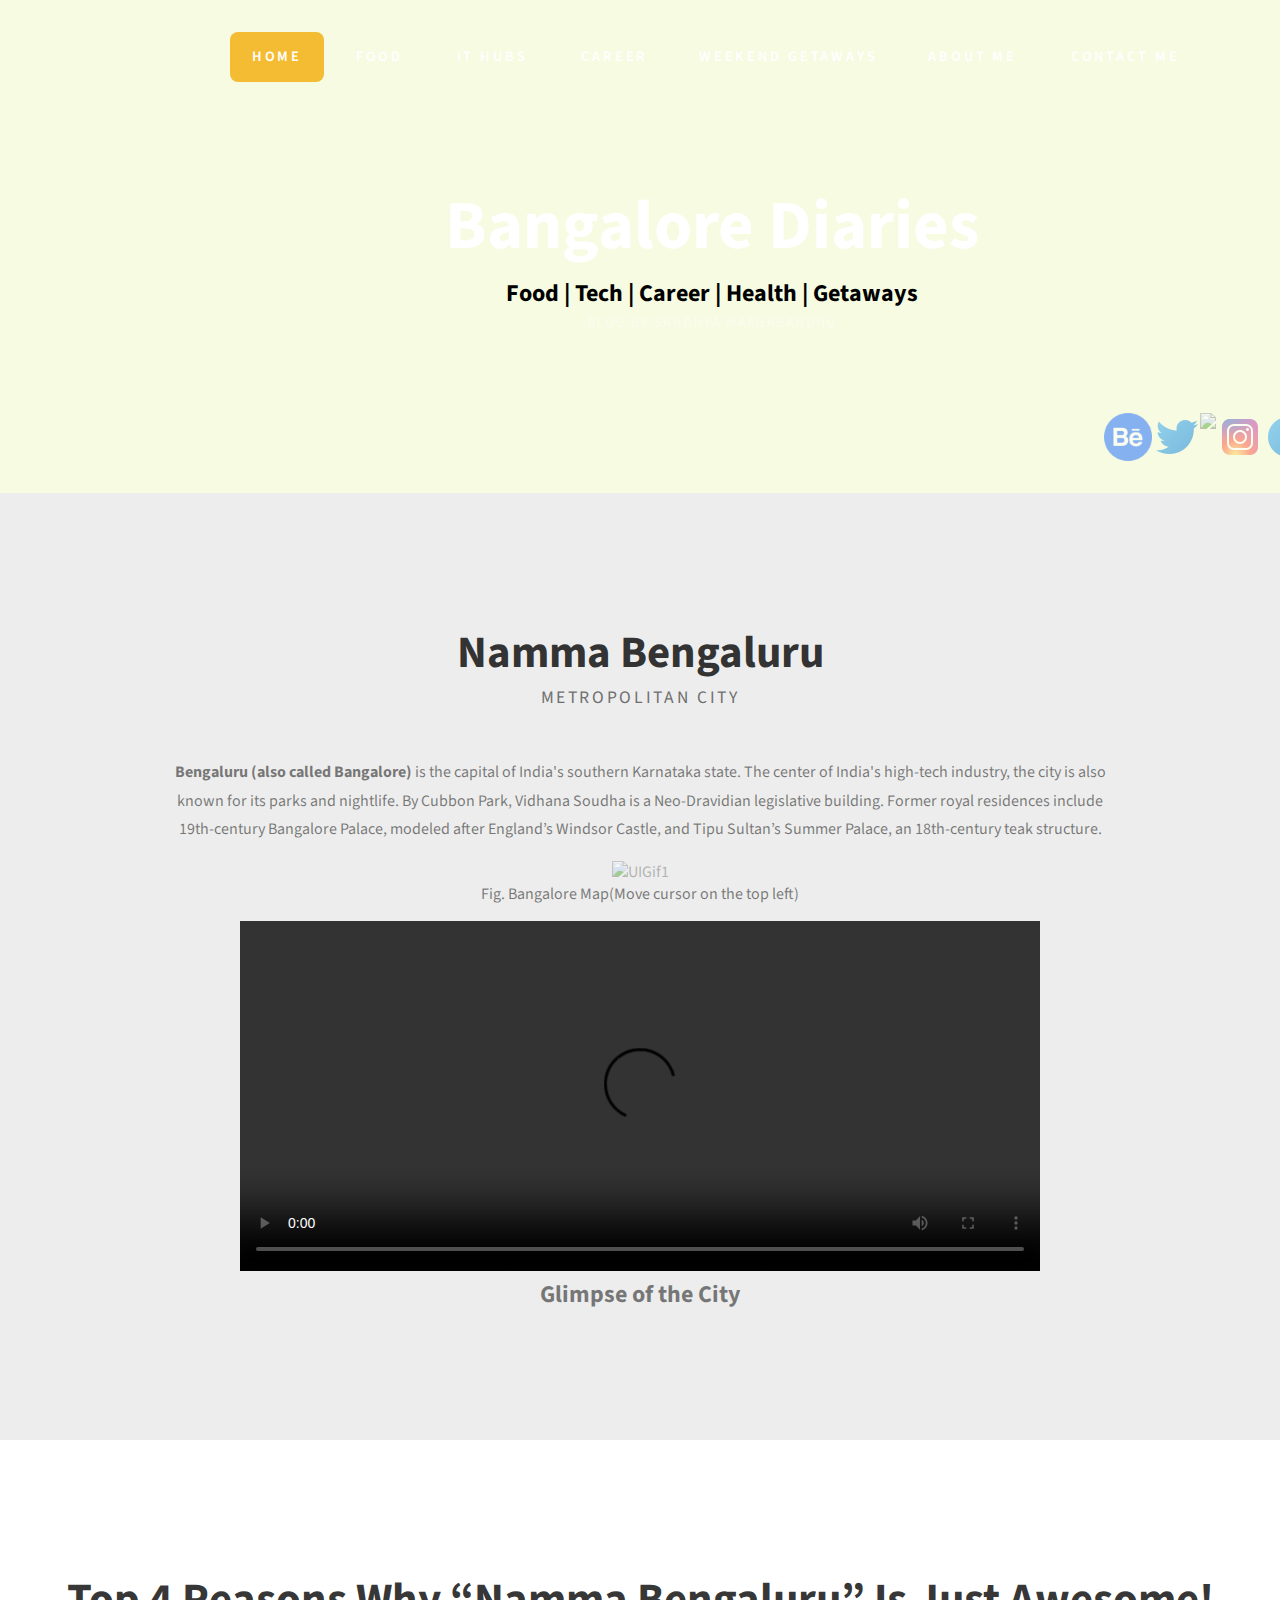
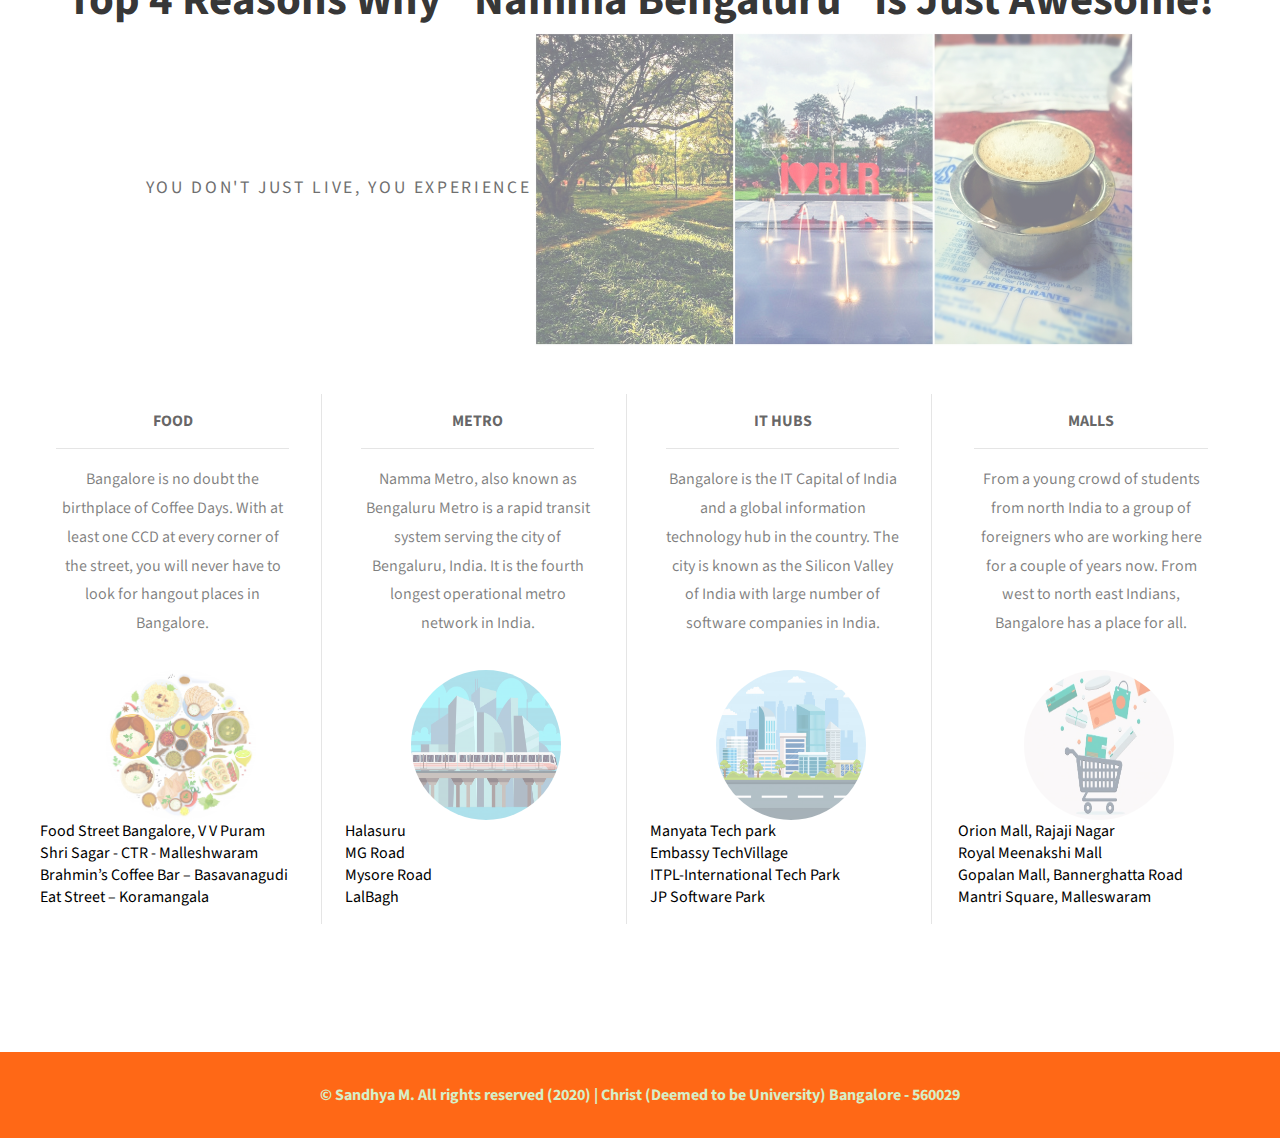
==== index.html @ e4caf09a "Added files" ====
<!DOCTYPE html>

    <html xmlns="http://www.w3.org/1999/xhtml">
    <head>
    <meta http-equiv="Content-Type" content="text/html; charset=utf-8" />
    <title>Bangalore Diaries</title>
    <meta name="keywords" content="" />
    <meta name="description" content="" />
    <link href="http://fonts.googleapis.com/css?family=Source+Sans+Pro:200,300,400,600,700,900" rel="stylesheet" />
    <link href="css/default.css" rel="stylesheet" type="text/css" media="all" />
    <link href="css/fonts.css" rel="stylesheet" type="text/css" media="all" />
    <link rel="icon" href="images/logo.png">


    </head>
    <body>
     <style>
     img {
        opacity: 0.5;
    }

    img:hover {
         opacity: 1.0;
    }
    </style> 
    <div id="header-wrapper">
        <div id="header" class="container">
            <div id="menu">
                <ul>
                    <li  class="current_page_item"><a accesskey="1" title="">Home</a></li>
                    <li><a href="Food.html" accesskey="2" title="">Food</a></li>
                    <li><a href="ITHubs.html" accesskey="3" title="">IT Hubs</a></li>
                    <li><a href="#" accesskey="4" title="">Career</a>
                    <li><a href="ExternalDTD.xml" accesskey="5" title="">WeekEnd Getaways</a>
                    <li><a href="#" accesskey="6" title="">About Me</a></li>
                    <li><a href="Contactme.html" accesskey="7" title="">Contact Me</a></li>
                </ul>
            </div>
           
            <div id="logo">

                <h1><a href="#">Bangalore Diaries</a></h1>
                <h2>Food | Tech | Career | Health | Getaways</h2>
                <span>Blog by Sandhya Margabandhu</span> </div>
                <a href="https://www.facebook.com/"><img src="images/fb.png" align="right"></a>
                <a href="https://www.instagram.com/"><img src="images/instagram.png" align="right"></a>
                <a href="https://www.linkedin.com/in/sandhya-margabandhu-b56408182/"><img src="images/LinkedIn.png" align="right"></a>
                <a href="https://twitter.com/sandhya_m115"><img src="images/twitter.png" align="right"></a>
                <a href="https://www.behance.net/sandhyam11"><img src="images/behance.png" height="48" width="48" align="right"></a>
        </div>
    </div>
    <div id="wrapper1">
        <div id="welcome" class="container">
            <div class="title">
                <h2>Namma Bengaluru</h2>
                <span class="byline">Metropolitan City</span> </div>
          <div class="content">
                <p><b>Bengaluru (also called Bangalore)</b> is the capital of India's southern Karnataka state. The center of India's high-tech industry, the city is also known for its parks and nightlife. By Cubbon Park, Vidhana Soudha is a Neo-Dravidian legislative building. Former royal residences include 19th-century Bangalore Palace, modeled after England’s Windsor Castle, and Tipu Sultan’s Summer Palace, an 18th-century teak structure.</p>
          </div>
          
          <figure><img src="images/map.png" height="10%" width="30%"  alt="UIGif1" usemap="#workmap">
                <figcaption>Fig. Bangalore Map(Move cursor on the top left)</figcaption></figure>
    <video width="800" height="350" controls>
      <source src="images/video.mp4" type="video/mp4">

      </video><h2 align="center">Glimpse of the City</h2>

            <map name="workmap">
                <area shape="rect" coords="34,44,100,250" alt="Computer" href="https://en.wikipedia.org/wiki/Ulsoor_Lake"></map>

            
        </div>

    </div>
    <div id="wrapper3">
        <div id="portfolio" class="container">
            <div class="title">
                <h2>Top 4 Reasons Why “Namma Bengaluru” Is Just Awesome!</h2>
                <span class="byline">You don't just live, You experience</span> 
            <img src="images/collage.jpg" height="50%" width="50%" alt="" align="center">
            </div>

            <div class="pbox1">
                <div class="column1">
                    <div class="box"> 
                        <h3>Food</h3>
                        <p>Bangalore is no doubt the birthplace of Coffee Days. With at least one CCD at every corner of the street, you will never have to look for hangout places in Bangalore.</p>
                    </div>
                      <ol>
                               <center><img class="circular--square" src="images/food_bg.jpg" height="150" width="150"></center>
                                <li>Food Street Bangalore, V V Puram</li>
                                <li>Shri Sagar - CTR - Malleshwaram</li>
                                <li>Brahmin’s Coffee Bar – Basavanagudi</li>
                                <li>Eat Street – Koramangala</li>          
                        </ol>
                </div>
                <div class="column2">
                    <div class="box"> 
                        <h3>Metro</h3>
                        <p>Namma Metro, also known as Bengaluru Metro is a rapid transit system serving the city of Bengaluru, India. It is the fourth longest operational metro network in India.</p>
                    </div>
                      <ol>
                        <center><img class="circular--square" src="images/metro_bg.jpg" height="150" width="150" ></center>
                                <li>Halasuru</li>
                                <li>MG Road</li>
                                <li>Mysore Road</li>
                                <li>LalBagh</li>          
                        </ol>
                </div>
                <div class="column3">
                    <div class="box">
                        <h3>IT Hubs</h3>
                        <p>Bangalore is the IT Capital of India and a global information technology hub in the country. The city is known as the Silicon Valley of India with large number of software companies in India. </p>
                    </div>
                    <ol>
                        <center><img class="circular--square" src="images/it_bg.jpg" height="150" width="150"></center>
                                <li>Manyata Tech park</li>
                                <li>Embassy TechVillage</li>
                                <li>ITPL-International Tech Park</li>
                                <li>JP Software Park</li>          
                        </ol>
                </div>
                <div class="column4">
                    <div class="box">
                        <h3>Malls</h3>
                        <p>From a young crowd of students from north India to a group of foreigners who are working here for a couple of years now. From west to north east Indians, Bangalore has a place for all.</p>
                    </div>
                    <ol>
                        <center><img class="circular--square" src="images/shop.jpg" height="150" width="150"></center>
                                <li>Orion Mall, Rajaji Nagar</li>
                                <li>Royal Meenakshi Mall</li>
                                <li>Gopalan Mall, Bannerghatta Road</li>
                                <li>Mantri Square, Malleswaram</li>          
                        </ol>
                </div>
            </div>         
    </div> 
    </div>
    <div id="footer-wrapper"> 
    <footer>
        
    <div class="copyright"><font color="#d6efc7"><center><strong> &copy; Sandhya M. All rights reserved (2020) |
                          Christ (Deemed to be University) Bangalore - 560029</strong></center></font></div>
  </footer>
  </div>
    </body>
    </html>
---- css/default.css ----
html, body
	{
		height: 100%;
	}
	
	body
	{
		margin: 0px;
		padding: 0px;
		background: #fff;
		font-family: 'Source Sans Pro', sans-serif;
		font-size: 12pt;
		font-weight: 400;
		color: #000000;

	}
	
	h1, h2, h3
	{
		margin: 0;
		padding: 0;
	}
	
	p, ol, ul
	{
		margin-top: 0;
	}
	
	ol, ul
	{
		padding: 0;
		list-style: none;
	}
	
	p
	{
		line-height: 180%;
	}
	
	strong
	{
	}
	
	a
	{
		color: #0000FF;
	}
	
	

	.container
	{
		margin: 0px auto;
		width: 1200px;
	}
	a:hover
	{
		text-decoration: underline;
	}
	a:visited 
	{
  		text-decoration: underline;
	}

/*********************************************************************************/
/* Form Style                                                                    */
/*********************************************************************************/

		form
		{
		}
		
			form label
			{
				display: block;
				text-align: left;
				margin-bottom: 0.5em;
			}
			
			form .submit
			{
				margin-top: 2em;
				background: #8DCB89;
				border-radius: 8px;
				line-height: 1.5em;
				font-size: 1.3em;
			}
		
			form input.text,
			form select,
			form textarea
			{
				position: relative;
				-webkit-appearance: none;
				display: block;
				border: 0;
				background: #fff;
				background: rgba(255,255,255,0.75);
				width: 90%;
				border-radius: 0.50em;
				margin: 1em 0em;
				padding: 1em 1em;
				box-shadow: inset 0 0.1em 0.1em 0 rgba(0,0,0,0.05);
				border: solid 1px rgba(0,0,0,0.15);
				-moz-transition: all 0.35s ease-in-out;
				-webkit-transition: all 0.35s ease-in-out;
				-o-transition: all 0.35s ease-in-out;
				-ms-transition: all 0.35s ease-in-out;
				transition: all 0.35s ease-in-out;
				font-family: 'Source Sans Pro', sans-serif;
				font-size: 1em;
				outline: none;
			}

				form input.text:hover,
				form select:hover,
				form textarea:hover
				{
				}

				form input.text:focus,
				form select:focus,
				form textarea:focus
				{
					box-shadow: 0 0 2px 1px #E0E0E0;
					background: #fff;
				}
				
				form textarea
				{
					min-height: 10em;
				}

				form .formerize-placeholder
				{
					color: #555 !important;
				}

				form ::-webkit-input-placeholder
				{
					color: #555 !important;
				}

				form :-moz-placeholder
				{
					color: #555 !important;
				}

				form ::-moz-placeholder
				{
					color: #555 !important;
				}

				form :-ms-input-placeholder
				{
					color: #555 !important;
				}

				form ::-moz-focus-inner
				{
					border: 0;
				}


/*********************************************************************************/
/* Image Style                                                                   */
/*********************************************************************************/

	.image
	{
		display: inline-block;
		border: 1px solid rgba(0,0,0,.1);
	}
	.button_css
	{
	  width: 350px;
      padding: 10px;
      border: none;
      border-radius: 5px; 
      font-size: 16px;
      font-color: black;
      cursor: pointer;

      background: linear-gradient(#e66465, #9198e5);
	}
	.image img
	{
		display: block;
		width: 100%;
	}
	
	.image-full
	{
		display: block;
		width: 100%;
		margin: 0 0 3em 0;
	}
	
	.image-left
	{
		float: left;
		margin: 0 2em 2em 0;
	}
	
	.image-centered
	{
		display: block;
		margin: 0 0 2em 0;
	}
	
	.image-centered img
	{
		margin: 0 auto;
		width: auto;
	}

/*********************************************************************************/
/* List Styles                                                                   */
/*********************************************************************************/

	ul.style1
	{
	}


/*********************************************************************************/
/* Social Icon Styles                                                            */
/*********************************************************************************/

	ul.contact
	{
		margin: 0;
		padding: 0em 0em 3em 0em;
		list-style: none;
	}
	
	ul.contact li
	{
		display: inline-block;
		padding: 0em 0.50em;
		font-size: 1.5em;
	}
	
	ul.contact li span
	{
		display: none;
		margin: 0;
		padding: 0;
	}
	
	ul.contact li a
	{
	}

	ul.contact li a:hover:before
	{
		color: #FFF;
	}
	
	ul.contact li a:before
	{
		display: inline-block;
		text-align: center;
		color: rgba(255,255,255,.4);
	}
	

/*********************************************************************************/
/* Button Style                                                                  */
/*********************************************************************************/

	.button
	{
		display: inline-block;
		margin-top: 2em;
		padding: 1em 2em 1em 2em;
		background: #ff6816;
		border-radius: 8px;
		letter-spacing: 0.20em;
		line-height: 1.8em;
		text-decoration: none;
		text-transform: uppercase;
		font-weight: 400;
		font-size: 1.2em;
		color: #FFF;
	}
	
	.button:before
	{
		display: inline-block;
		background: #8DCB89;
		margin-right: 1em;
		width: 40px;
		height: 40px;
		line-height: 40px;
		border-radius: 20px;
		text-align: center;
		color: #272925;
	}
	
	.button-small
	{
		padding: 0.9em 2em;
		background: #8DCB89;
		border-radius: 5px;
		line-height: 1.8em;
		font-size: 1em;
	}
		
/*********************************************************************************/
/* Heading Titles                                                                */
/*********************************************************************************/

	.title
	{
		margin-bottom: 3em;
	}
	
	.title h2
	{
		font-size: 2.8em;
		color: rgba(255,255,255,0.9);
	}
	
	.title .byline
	{
		letter-spacing: 0.15em;
		text-transform: uppercase;
		font-weight: 400;
		font-size: 1.1em;
		color: #6F6F6F;
	}

	
/*********************************************************************************/
/* Header                                                                        */
/*********************************************************************************/

	#header-wrapper
	{
		overflow: hidden;
		padding: 2em 7em;
		background: #f7fbe1 url(images/cover.png) no-repeat center;
		background-size: cover;
	}
	#header-wrapper1
	{
		overflow: hidden;
		padding: 2em 7em;
		background: #f7fbe1 url(images/footer.png) no-repeat center;
		background-size: cover;
	}


	#header
	{
	}
	#footer-wrapper
	{
		overflow: hidden;
		padding: 2em 0em;
		background: #ff6816 url(images/footer.png) no-repeat center;
		background-size: cover;
		
	}



/*********************************************************************************/
/* Logo                                                                          */
/*********************************************************************************/

	#logo
	{
		padding: 5em 0em;
		text-align: center;
	}
	
	#logo h1
	{
		font-size: 4.3em;

	}
	
	#logo a
	{
		text-decoration: none;
		color: #FFF;
	}
	
	#logo span
	{
		letter-spacing: 0.10em;
		text-transform: uppercase;
		font-size: 0.90em;
		color: rgba(255,255,255,0.5);
	}

	#logo span a
	{
		color: rgba(255,255,255,0.8);
	}
	#cf2 {
  position:relative;
  height:281px;
  width:450px;
  margin:0 auto;
}
#cf2 img {
  position:absolute;
  left:0;
  -webkit-transition: opacity 1s ease-in-out;
  -moz-transition: opacity 1s ease-in-out;
  -o-transition: opacity 1s ease-in-out;
  transition: opacity 1s ease-in-out;
}

#cf2 img.transparent {
opacity:0;
}
#cf_onclick {
cursor:pointer;
}
	

/*********************************************************************************/
/* Menu                                                                          */
/*********************************************************************************/

	#menu
	{
	}
	
	#menu ul
	{
		text-align: center;
	}
	
	#menu li
	{
		display: inline-block;
	}
	
	#menu li a, #menu li span
	{
		display: inline-block;
		margin-left: 0.50em;
		padding: 1em 1.5em;
		letter-spacing: 0.20em;
		text-decoration: none;
		font-size: 0.90em;
		font-weight: 600;
		text-transform: uppercase;
		outline: 0;
		color: #FFF;
	}
	#menu li:hover a
	{
		text-decoration: underline;
	}
	#menu li:visited a
	{
		color: pink;
	}
	#menu li:active a
	{
		color: blue;

	}
	#menu .current_page_item a
	{
		background: #f4bc33;
		border-radius: 8px;
		color: #FFF;
	}
	#grad
	{
		text-decoration-style: linear-gradient(#e66465, #9198e5);
		
	}
/*********************************************************************************/
/* Banner                                                                        */
/*********************************************************************************/

	#banner
	{
	}

/*********************************************************************************/
/* Wrapper                                                                       */
/*********************************************************************************/

	#wrapper1
	{
		background: #EDEDED;
	}

	#wrapper2
	{
		background: #EDEDED;
	}
	#wrapper
	{
		background: #ffe75e;
	}

	#wrapper3
	{
		overflow: hidden;
		padding: 8em 0em;
		background: #FFF;
	}
	#wrapper5
	{
		overflow: hidden;
		padding: 8em 0em;
		background: #aacdbe;
	}
	
	#wrapper4
	{
		overflow: hidden;
		padding: 8em 0em;
		background: #E74E59;
	}

/*********************************************************************************/
/* Welcome                                                                       */
/*********************************************************************************/

	#welcome
	{
		overflow: hidden;
		padding: 8em 0em;
		text-align: center;
		color: rgba(0,0,0,0.5);
	}
	
	#welcome .content
	{
		padding: 0em 8em;
	}

	#welcome .title
	{
		text-align: center;
	}

	#welcome .title h2
	{
		color: rgba(0,0,0,0.8);
	}
	
	#welcome a,
	#welcome strong
	{
		color: rgba(0,0,0,0.8);
	}

/*********************************************************************************/
/* Page                                                                          */
/*********************************************************************************/

	#page
	{
	}

/*********************************************************************************/
/* Content                                                                       */
/*********************************************************************************/

	#content
	{
	}

/*********************************************************************************/
/* Sidebar                                                                       */
/*********************************************************************************/

	#sidebar
	{
	}

/*********************************************************************************/
/* Footer                                                                        */
/*********************************************************************************/

	#footer
	{
		text-align: center;
		background-color: linear-gradient(#e66465, #9198e5);
	}
	#footer_wrapper

	{
		text-align: center;
		background-color: linear-gradient(#e66465, #9198e5);
	}
	
	#footer .title span
	{
		color: linear-gradient(#e66465, #9198e5);
	}

/*********************************************************************************/
/* Copyright                                                                     */
/*********************************************************************************/

	#copyright
	{
		overflow: hidden;
		padding: 5em 0em;
		text-align: center;
		color: #d6efc7;
	}
	
	#copyright p
	{
		letter-spacing: 0.20em;
		text-align: center;
		text-transform: uppercase;
		font-size: 0.80em;
		color: rgba(255,255,255,0.3);
	}
	
	#copyright a
	{
		text-decoration: none;
		color: rgba(255,255,255,0.6);
	}

/*********************************************************************************/
/* Newsletter                                                                    */
/*********************************************************************************/

	#newsletter
	{
		overflow: hidden;
		padding: 8em 0em;
		background: #EDEDED;
		text-align: center;
	}
	
	#newsletter .title h2
	{
		color: rgba(0,0,0,0.8);
	}
	
	#newsletter .content
	{
		width: 600px;
		margin: 0px auto;
	}
	
/*********************************************************************************/
/* Portfolio                                                                     */
/*********************************************************************************/

	#portfolio
	{
	}
	
	#portfolio .pbox1,
	#portfolio .pbox2
	{
		overflow: hidden;
	}
	
	#portfolio .box
	{
		padding: 1em 2em 1em 1em;
		text-align: center;
		color: rgba(0,0,0,0.5);
	}
	
	#portfolio h3
	{
		display: block;
		margin-bottom: 1em;
		padding-bottom: 1em;
		border-bottom: 1px solid rgba(0,0,0,0.1);
		text-transform: uppercase;
		font-size: 1em;
		color: rgba(0,0,0,0.6);
	}

	#portfolio .title
	{
		text-align: center;
	}

	#portfolio .title h2
	{
		color: rgba(0,0,0,0.8);
	}

	#portfolio .icon
	{
		display: block;
		margin-bottom: 1em;
		font-size: 2em;
		color: rgba(0,0,0,0.6);
	}
	
	.column1,
	.column2,
	.column3,
	.column4
	{
		width: 282px;
	}
	
	.column1,
	.column2,
	.column3
	{
		float: left;
		margin-right: 23px;
		border-right: 1px solid rgba(0,0,0,0.1);
	}
	
	.column4
	{
		float: right;
	}
	.circular--square 
	{
      	border-radius: 50%;
    }
	
/*********************************************************************************/
/* Featured                                                                     */
/*********************************************************************************/

	#featured
	{
		overflow: hidden;
		padding: 8em 0em;
	}
	
	#featured .box1,
	#featured .box2,
	#featured .box3
	{
		width: 300px;
		color: rgba(0,0,0,0.6);
	}
	
	#featured .box1
	{
		float: left;
	}

	#featured .box2
	{
		float: right;
	}
	#featured .box3
	{
		float: center;
	}

	#featured .box1 h2,
	#featured .box2 h2,
	#featured .box3 h2,

	{
		margin-bottom: 1em;
		text-transform: uppercase;
		font-size: 1.8em;
		font-weight: 600;
		color: #000000;
	}
	
	#featured .box1 span,
	#featured .box2 span,
	#featured .box3 span
	{
		padding-right: 0.50em;
	}
	#fishes
    {
      position: relative;
      top: 0;
      left: 0;
    }
    #fish
    {
      position: absolute;
      top: 60px;
      left: 80px;
    }
    .row {
	width: 100%;
	margin-top: 0px;
	margin-right: 0px;
	margin-bottom: 0px;
	margin-left: 0px;
	padding-top: 0px;
	padding-right: 0px;
	padding-bottom: 0px;
	padding-left: 0px;
	display: inline-block
}
.row.blockDisplay {
	display: block;
}
.column_half {
	width: 100%;
	float: left;
	margin-top: 0px;
}
.columns {
	width: 25%;
	float: left;
	font-family: "Source Sans Pro";
	color: #000000;
	line-height: 24px;
	padding-top: 10px;
	padding-bottom: 10px;
	text-align: justify;
	margin-top: 15px;
	margin-bottom: 15px;
	padding-left: 0px;
	padding-right: 0px;
	margin-left: 0px;
	margin-right: 0px;
}
.row .columns p {
	padding-left: 10%;
	padding-right: 10%;
}
.container .columns h4 {
	text-align: center;
	color: #01B2D1;
}
* {
  box-sizing: border-box;
}

img {
  vertical-align: middle;
}

/* Position the image container (needed to position the left and right arrows) */

/* Hide the images by default */
.mySlides {
  display: center;
  width: 50%;
  height: 40%;

}

/* Add a pointer when hovering over the thumbnail images */
.cursor {
  cursor: pointer;
}

/* Next & previous buttons */
.prev,
.next {
  cursor: pointer;
  position: absolute;
  top: 40%;
  width: auto;
  padding: 16px;
  margin-top: -50px;
  color: white;
  font-weight: bold;
  font-size: 20px;
  border-radius: 0 3px 3px 0;
  user-select: none;
  -webkit-user-select: none;
}

/* Position the "next button" to the right */
.next {
  right: 0;
  border-radius: 3px 0 0 3px;
}

/* On hover, add a black background color with a little bit see-through */
.prev:hover,
.next:hover {
  background-color: rgba(0, 0, 0, 0.8);
}

/* Number text (1/3 etc) */
.numbertext {
  color: #f2f2f2;
  font-size: 12px;
  padding: 8px 12px;
  position: absolute;
  top: 0;
}

/* Container for image text */
.caption-container {
  text-align: center;
  background-color: #222;
  padding: 2px 16px;
  color: white;
}

.row:after {
  content: "";
  display: table;
  clear: both;
}

/* Six columns side by side */
.column {
  float: left;
  width: 16.66%;
}

/* Add a transparency effect for thumnbail images */
.demo {
  opacity: 0.6;
}

.active,
.demo:hover {
  opacity: 1;
}
.element {
    position: relative;
}
 
/*replace the content value with the
corresponding value from the list below*/
 
.element:before {
    content: "\f000";
    font-family: FontAwesome;
    font-style: normal;
    font-weight: normal;
    text-decoration: inherit;
/*--adjust as necessary--*/
    color: #000;
    font-size: 18px;
    padding-right: 0.5em;
    position: absolute;
    top: 10px;
    left: 0;
---- css/fonts.css ----
@charset 'UTF-8';

@font-face
{
	font-family: 'FontAwesome';
	src: url('fonts/fontawesome-webfont.eot?v=3.0.1');
	src: url('fonts/fontawesome-webfont.eot?#iefix&v=3.0.1') format('embedded-opentype'),
	     url('fonts/fontawesome-webfont.woff?v=3.0.1') format('woff'),
	     url('fonts/fontawesome-webfont.ttf?v=3.0.1') format('truetype'),
	     url('fonts/fontawesome-webfont.svg#FontAwesome') format('svg');
	font-weight: normal;
	font-style: normal;
}

@font-face
{
	font-family: 'Font-Awesome-Social';
	src: url('fonts/fontawesome-social-webfont.eot');
	src: url('fonts/fontawesome-social-webfont.eot?#iefix') format('embedded-opentype'),
	     url('fonts/fontawesome-social-webfont.woff') format('woff'),
		 url('fonts/fontawesome-social-webfont.ttf') format('truetype'),
		 url('fonts/fontawesome-social-webfont.svg#Font-Awesome-More') format('svg');
	font-weight: normal;
	font-style: normal;
}

/*********************************************************************************/
/* Icons                                                                         */
/*********************************************************************************/

	/*
		Powered by:
		
		Font Awesome (http://fortawesome.github.com/Font-Awesome/)
		Font Awesome More (http://gregoryloucas.github.com/Font-Awesome-More/)
	*/

	.icon
	{
		text-decoration: none;
	}

		.icon:before
		{
			font-size: 1.25em;
			text-decoration: none;
			font-family: FontAwesome;
			font-weight: normal;
			font-style: normal;
			-webkit-text-rendering: optimizeLegibility;
			-moz-text-rendering: optimizeLegibility;
			-ms-text-rendering: optimizeLegibility;
			-o-text-rendering: optimizeLegibility;
			text-rendering: optimizeLegibility;
			-webkit-font-smoothing: antialiased;
			-moz-font-smoothing: antialiased;
			-ms-font-smoothing: antialiased;
			-o-font-smoothing: antialiased;
			font-smoothing: antialiased;
			-webkit-font-feature-settings: "liga" 1, "dlig" 1;
			-moz-font-feature-settings: "liga=1, dlig=1";
			-ms-font-feature-settings: "liga" 1, "dlig" 1;
			-o-font-feature-settings: "liga" 1, "dlig" 1;
			font-feature-settings: "liga" 1, "dlig" 1;
		}

		.icon-glass:before                { content: "\f000"; }
		.icon-music:before                { content: "\f001"; }
		.icon-search:before               { content: "\f002"; }
		.icon-envelope:before             { content: "\f003"; }
		.icon-heart:before                { content: "\f004"; }
		.icon-star:before                 { content: "\f005"; }
		.icon-star-empty:before           { content: "\f006"; }
		.icon-user:before                 { content: "\f007"; }
		.icon-film:before                 { content: "\f008"; }
		.icon-th-large:before             { content: "\f009"; }
		.icon-th:before                   { content: "\f00a"; }
		.icon-th-list:before              { content: "\f00b"; }
		.icon-ok:before                   { content: "\f00c"; }
		.icon-remove:before               { content: "\f00d"; }
		.icon-zoom-in:before              { content: "\f00e"; }

		.icon-zoom-out:before             { content: "\f010"; }
		.icon-off:before                  { content: "\f011"; }
		.icon-signal:before               { content: "\f012"; }
		.icon-cog:before                  { content: "\f013"; }
		.icon-trash:before                { content: "\f014"; }
		.icon-home:before                 { content: "\f015"; }
		.icon-file:before                 { content: "\f016"; }
		.icon-time:before                 { content: "\f017"; }
		.icon-road:before                 { content: "\f018"; }
		.icon-download-alt:before         { content: "\f019"; }
		.icon-download:before             { content: "\f01a"; }
		.icon-upload:before               { content: "\f01b"; }
		.icon-inbox:before                { content: "\f01c"; }
		.icon-play-circle:before          { content: "\f01d"; }
		.icon-repeat:before               { content: "\f01e"; }

		/* \f020 doesn't work in Safari. all shifted one down */
		.icon-refresh:before              { content: "\f021"; }
		.icon-list-alt:before             { content: "\f022"; }
		.icon-lock:before                 { content: "\f023"; }
		.icon-flag:before                 { content: "\f024"; }
		.icon-headphones:before           { content: "\f025"; }
		.icon-volume-off:before           { content: "\f026"; }
		.icon-volume-down:before          { content: "\f027"; }
		.icon-volume-up:before            { content: "\f028"; }
		.icon-qrcode:before               { content: "\f029"; }
		.icon-barcode:before              { content: "\f02a"; }
		.icon-tag:before                  { content: "\f02b"; }
		.icon-tags:before                 { content: "\f02c"; }
		.icon-book:before                 { content: "\f02d"; }
		.icon-bookmark:before             { content: "\f02e"; }
		.icon-print:before                { content: "\f02f"; }

		.icon-camera:before               { content: "\f030"; }
		.icon-font:before                 { content: "\f031"; }
		.icon-bold:before                 { content: "\f032"; }
		.icon-italic:before               { content: "\f033"; }
		.icon-text-height:before          { content: "\f034"; }
		.icon-text-width:before           { content: "\f035"; }
		.icon-align-left:before           { content: "\f036"; }
		.icon-align-center:before         { content: "\f037"; }
		.icon-align-right:before          { content: "\f038"; }
		.icon-align-justify:before        { content: "\f039"; }
		.icon-list:before                 { content: "\f03a"; }
		.icon-indent-left:before          { content: "\f03b"; }
		.icon-indent-right:before         { content: "\f03c"; }
		.icon-facetime-video:before       { content: "\f03d"; }
		.icon-picture:before              { content: "\f03e"; }

		.icon-pencil:before               { content: "\f040"; }
		.icon-map-marker:before           { content: "\f041"; }
		.icon-adjust:before               { content: "\f042"; }
		.icon-tint:before                 { content: "\f043"; }
		.icon-edit:before                 { content: "\f044"; }
		.icon-share:before                { content: "\f045"; }
		.icon-check:before                { content: "\f046"; }
		.icon-move:before                 { content: "\f047"; }
		.icon-step-backward:before        { content: "\f048"; }
		.icon-fast-backward:before        { content: "\f049"; }
		.icon-backward:before             { content: "\f04a"; }
		.icon-play:before                 { content: "\f04b"; }
		.icon-pause:before                { content: "\f04c"; }
		.icon-stop:before                 { content: "\f04d"; }
		.icon-forward:before              { content: "\f04e"; }

		.icon-fast-forward:before         { content: "\f050"; }
		.icon-step-forward:before         { content: "\f051"; }
		.icon-eject:before                { content: "\f052"; }
		.icon-chevron-left:before         { content: "\f053"; }
		.icon-chevron-right:before        { content: "\f054"; }
		.icon-plus-sign:before            { content: "\f055"; }
		.icon-minus-sign:before           { content: "\f056"; }
		.icon-remove-sign:before          { content: "\f057"; }
		.icon-ok-sign:before              { content: "\f058"; }
		.icon-question-sign:before        { content: "\f059"; }
		.icon-info-sign:before            { content: "\f05a"; }
		.icon-screenshot:before           { content: "\f05b"; }
		.icon-remove-circle:before        { content: "\f05c"; }
		.icon-ok-circle:before            { content: "\f05d"; }
		.icon-ban-circle:before           { content: "\f05e"; }

		.icon-arrow-left:before           { content: "\f060"; }
		.icon-arrow-right:before          { content: "\f061"; }
		.icon-arrow-up:before             { content: "\f062"; }
		.icon-arrow-down:before           { content: "\f063"; }
		.icon-share-alt:before            { content: "\f064"; }
		.icon-resize-full:before          { content: "\f065"; }
		.icon-resize-small:before         { content: "\f066"; }
		.icon-plus:before                 { content: "\f067"; }
		.icon-minus:before                { content: "\f068"; }
		.icon-asterisk:before             { content: "\f069"; }
		.icon-exclamation-sign:before     { content: "\f06a"; }
		.icon-gift:before                 { content: "\f06b"; }
		.icon-leaf:before                 { content: "\f06c"; }
		.icon-fire:before                 { content: "\f06d"; }
		.icon-eye-open:before             { content: "\f06e"; }

		.icon-eye-close:before            { content: "\f070"; }
		.icon-warning-sign:before         { content: "\f071"; }
		.icon-plane:before                { content: "\f072"; }
		.icon-calendar:before             { content: "\f073"; }
		.icon-random:before               { content: "\f074"; }
		.icon-comment:before              { content: "\f075"; }
		.icon-magnet:before               { content: "\f076"; }
		.icon-chevron-up:before           { content: "\f077"; }
		.icon-chevron-down:before         { content: "\f078"; }
		.icon-retweet:before              { content: "\f079"; }
		.icon-shopping-cart:before        { content: "\f07a"; }
		.icon-folder-close:before         { content: "\f07b"; }
		.icon-folder-open:before          { content: "\f07c"; }
		.icon-resize-vertical:before      { content: "\f07d"; }
		.icon-resize-horizontal:before    { content: "\f07e"; }

		.icon-bar-chart:before            { content: "\f080"; }
		.icon-twitter-sign:before         { content: "\f081"; }
		.icon-facebook-sign:before        { content: "\f082"; }
		.icon-camera-retro:before         { content: "\f083"; }
		.icon-key:before                  { content: "\f084"; }
		.icon-cogs:before                 { content: "\f085"; }
		.icon-comments:before             { content: "\f086"; }
		.icon-thumbs-up:before            { content: "\f087"; }
		.icon-thumbs-down:before          { content: "\f088"; }
		.icon-star-half:before            { content: "\f089"; }
		.icon-heart-empty:before          { content: "\f08a"; }
		.icon-signout:before              { content: "\f08b"; }
		.icon-linkedin-sign:before        { content: "\f08c"; }
		.icon-pushpin:before              { content: "\f08d"; }
		.icon-external-link:before        { content: "\f08e"; }

		.icon-signin:before               { content: "\f090"; }
		.icon-trophy:before               { content: "\f091"; }
		.icon-github-sign:before          { content: "\f092"; }
		.icon-upload-alt:before           { content: "\f093"; }
		.icon-lemon:before                { content: "\f094"; }
		.icon-phone:before                { content: "\f095"; }
		.icon-check-empty:before          { content: "\f096"; }
		.icon-bookmark-empty:before       { content: "\f097"; }
		.icon-phone-sign:before           { content: "\f098"; }
		.icon-twitter:before              { content: "\f099"; }
		.icon-facebook:before             { content: "\f09a"; }
		.icon-github:before               { content: "\f09b"; }
		.icon-unlock:before               { content: "\f09c"; }
		.icon-credit-card:before          { content: "\f09d"; }
		.icon-rss:before                  { content: "\f09e"; }

		.icon-hdd:before                  { content: "\f0a0"; }
		.icon-bullhorn:before             { content: "\f0a1"; }
		.icon-bell:before                 { content: "\f0a2"; }
		.icon-certificate:before          { content: "\f0a3"; }
		.icon-hand-right:before           { content: "\f0a4"; }
		.icon-hand-left:before            { content: "\f0a5"; }
		.icon-hand-up:before              { content: "\f0a6"; }
		.icon-hand-down:before            { content: "\f0a7"; }
		.icon-circle-arrow-left:before    { content: "\f0a8"; }
		.icon-circle-arrow-right:before   { content: "\f0a9"; }
		.icon-circle-arrow-up:before      { content: "\f0aa"; }
		.icon-circle-arrow-down:before    { content: "\f0ab"; }
		.icon-globe:before                { content: "\f0ac"; }
		.icon-wrench:before               { content: "\f0ad"; }
		.icon-tasks:before                { content: "\f0ae"; }

		.icon-filter:before               { content: "\f0b0"; }
		.icon-briefcase:before            { content: "\f0b1"; }
		.icon-fullscreen:before           { content: "\f0b2"; }

		.icon-group:before                { content: "\f0c0"; }
		.icon-link:before                 { content: "\f0c1"; }
		.icon-cloud:before                { content: "\f0c2"; }
		.icon-beaker:before               { content: "\f0c3"; }
		.icon-cut:before                  { content: "\f0c4"; }
		.icon-copy:before                 { content: "\f0c5"; }
		.icon-paper-clip:before           { content: "\f0c6"; }
		.icon-save:before                 { content: "\f0c7"; }
		.icon-sign-blank:before           { content: "\f0c8"; }
		.icon-reorder:before              { content: "\f0c9"; }
		.icon-list-ul:before              { content: "\f0ca"; }
		.icon-list-ol:before              { content: "\f0cb"; }
		.icon-strikethrough:before        { content: "\f0cc"; }
		.icon-underline:before            { content: "\f0cd"; }
		.icon-table:before                { content: "\f0ce"; }

		.icon-magic:before                { content: "\f0d0"; }
		.icon-truck:before                { content: "\f0d1"; }
		.icon-pinterest:before            { content: "\f0d2"; }
		.icon-pinterest-sign:before       { content: "\f0d3"; }
		.icon-google-plus-sign:before     { content: "\f0d4"; }
		.icon-google-plus:before          { content: "\f0d5"; }
		.icon-money:before                { content: "\f0d6"; }
		.icon-caret-down:before           { content: "\f0d7"; }
		.icon-caret-up:before             { content: "\f0d8"; }
		.icon-caret-left:before           { content: "\f0d9"; }
		.icon-caret-right:before          { content: "\f0da"; }
		.icon-columns:before              { content: "\f0db"; }
		.icon-sort:before                 { content: "\f0dc"; }
		.icon-sort-down:before            { content: "\f0dd"; }
		.icon-sort-up:before              { content: "\f0de"; }

		.icon-envelope-alt:before         { content: "\f0e0"; }
		.icon-linkedin:before             { content: "\f0e1"; }
		.icon-undo:before                 { content: "\f0e2"; }
		.icon-legal:before                { content: "\f0e3"; }
		.icon-dashboard:before            { content: "\f0e4"; }
		.icon-comment-alt:before          { content: "\f0e5"; }
		.icon-comments-alt:before         { content: "\f0e6"; }
		.icon-bolt:before                 { content: "\f0e7"; }
		.icon-sitemap:before              { content: "\f0e8"; }
		.icon-umbrella:before             { content: "\f0e9"; }
		.icon-paste:before                { content: "\f0ea"; }
		.icon-lightbulb:before            { content: "\f0eb"; }
		.icon-exchange:before             { content: "\f0ec"; }
		.icon-cloud-download:before       { content: "\f0ed"; }
		.icon-cloud-upload:before         { content: "\f0ee"; }

		.icon-user-md:before              { content: "\f0f0"; }
		.icon-stethoscope:before          { content: "\f0f1"; }
		.icon-suitcase:before             { content: "\f0f2"; }
		.icon-bell-alt:before             { content: "\f0f3"; }
		.icon-coffee:before               { content: "\f0f4"; }
		.icon-food:before                 { content: "\f0f5"; }
		.icon-file-alt:before             { content: "\f0f6"; }
		.icon-building:before             { content: "\f0f7"; }
		.icon-hospital:before             { content: "\f0f8"; }
		.icon-ambulance:before            { content: "\f0f9"; }
		.icon-medkit:before               { content: "\f0fa"; }
		.icon-fighter-jet:before          { content: "\f0fb"; }
		.icon-beer:before                 { content: "\f0fc"; }
		.icon-h-sign:before               { content: "\f0fd"; }
		.icon-plus-sign-alt:before        { content: "\f0fe"; }

		.icon-double-angle-left:before    { content: "\f100"; }
		.icon-double-angle-right:before   { content: "\f101"; }
		.icon-double-angle-up:before      { content: "\f102"; }
		.icon-double-angle-down:before    { content: "\f103"; }
		.icon-angle-left:before           { content: "\f104"; }
		.icon-angle-right:before          { content: "\f105"; }
		.icon-angle-up:before             { content: "\f106"; }
		.icon-angle-down:before           { content: "\f107"; }
		.icon-desktop:before              { content: "\f108"; }
		.icon-laptop:before               { content: "\f109"; }
		.icon-tablet:before               { content: "\f10a"; }
		.icon-mobile-phone:before         { content: "\f10b"; }
		.icon-circle-blank:before         { content: "\f10c"; }
		.icon-quote-left:before           { content: "\f10d"; }
		.icon-quote-right:before          { content: "\f10e"; }

		.icon-spinner:before              { content: "\f110"; }
		.icon-circle:before               { content: "\f111"; }
		.icon-reply:before                { content: "\f112"; }
		.icon-github-alt:before           { content: "\f113"; }
		.icon-folder-close-alt:before     { content: "\f114"; }
		.icon-folder-open-alt:before      { content: "\f115"; }

		.icon-blogger-sign:before,.icon-blogger:before,.icon-delicious:before,.icon-dribbble-sign:before,.icon-dribbble:before,.icon-dropbox:before,.icon-drupal:before,.icon-evernote-sign:before,.icon-evernote:before,.icon-flickr-sign:before,.icon-flickr:before,.icon-forrst-sign:before,.icon-forrst:before,.icon-foursquare-sign:before,.icon-foursquare:before,.icon-git-fork:before,.icon-hacker-news:before,.icon-instagram:before,.icon-lastfm-sign:before,.icon-lastfm:before,.icon-paypal:before,.icon-picasa-sign:before,.icon-picasa:before,.icon-reddit:before,.icon-share-this-sign:before,.icon-share-this:before,.icon-skype:before,.icon-soundcloud:before,.icon-spotify:before,.icon-stack-overflow:before,.icon-tumblr-sign:before,.icon-tumblr:before,.icon-vimeo-sign:before,.icon-vimeo:before,.icon-wordpress-sign:before,.icon-wordpress:before,.icon-yelp-sign:before,.icon-yelp:before,.icon-youtube-sign:before,.icon-youtube:before              {font-family:'Font-Awesome-Social'; }

		.icon-dropbox:before              { content: "\f300"; }
		.icon-drupal:before               { content: "\f301"; }
		.icon-git-fork:before             { content: "\f302"; }
		.icon-instagram:before            { content: "\f303"; }
		.icon-share-this-sign:before      { content: "\f304"; }
		.icon-share-this:before           { content: "\f305"; }
		.icon-foursquare-sign:before      { content: "\f306"; }
		.icon-foursquare:before           { content: "\f307"; }
		.icon-hacker-news:before          { content: "\f308"; }
		.icon-skype:before                { content: "\f309"; }
		.icon-spotify:before              { content: "\f30a"; }
		.icon-soundcloud:before           { content: "\f30b"; }
		.icon-paypal:before               { content: "\f30c"; }
		.icon-youtube-sign:before         { content: "\f30d"; }
		.icon-youtube:before              { content: "\f30e"; }
		.icon-reddit:before               { content: "\f30f"; }
		.icon-blogger-sign:before         { content: "\f310"; }
		.icon-blogger:before              { content: "\f311"; }
		.icon-dribbble-sign:before        { content: "\f312"; }
		.icon-dribbble:before             { content: "\f313"; }
		.icon-evernote-sign:before        { content: "\f314"; }
		.icon-evernote:before             { content: "\f315"; }
		.icon-flickr-sign:before          { content: "\f316"; }
		.icon-flickr:before               { content: "\f317"; }
		.icon-forrst-sign:before          { content: "\f318"; }
		.icon-forrst:before               { content: "\f319"; }
		.icon-delicious:before            { content: "\f31a"; }
		.icon-lastfm-sign:before          { content: "\f31b"; }
		.icon-lastfm:before               { content: "\f31c"; }
		.icon-picasa-sign:before          { content: "\f31d"; }
		.icon-picasa:before               { content: "\f31e"; }
		.icon-stack-overflow:before       { content: "\f320"; }
		.icon-tumblr-sign:before          { content: "\f321"; }
		.icon-tumblr:before               { content: "\f322"; }
		.icon-vimeo-sign:before           { content: "\f323"; }
		.icon-vimeo:before                { content: "\f324"; }
		.icon-wordpress-sign:before       { content: "\f325"; }
		.icon-wordpress:before            { content: "\f326"; }
		.icon-yelp-sign:before            { content: "\f327"; }
		.icon-yelp:before                 { content: "\f328"; }
		.icon-cloud-upload:before		  { content: "\f0ee"; }
		.icon-cloud-download:before		  { content: "\f0ed"; }
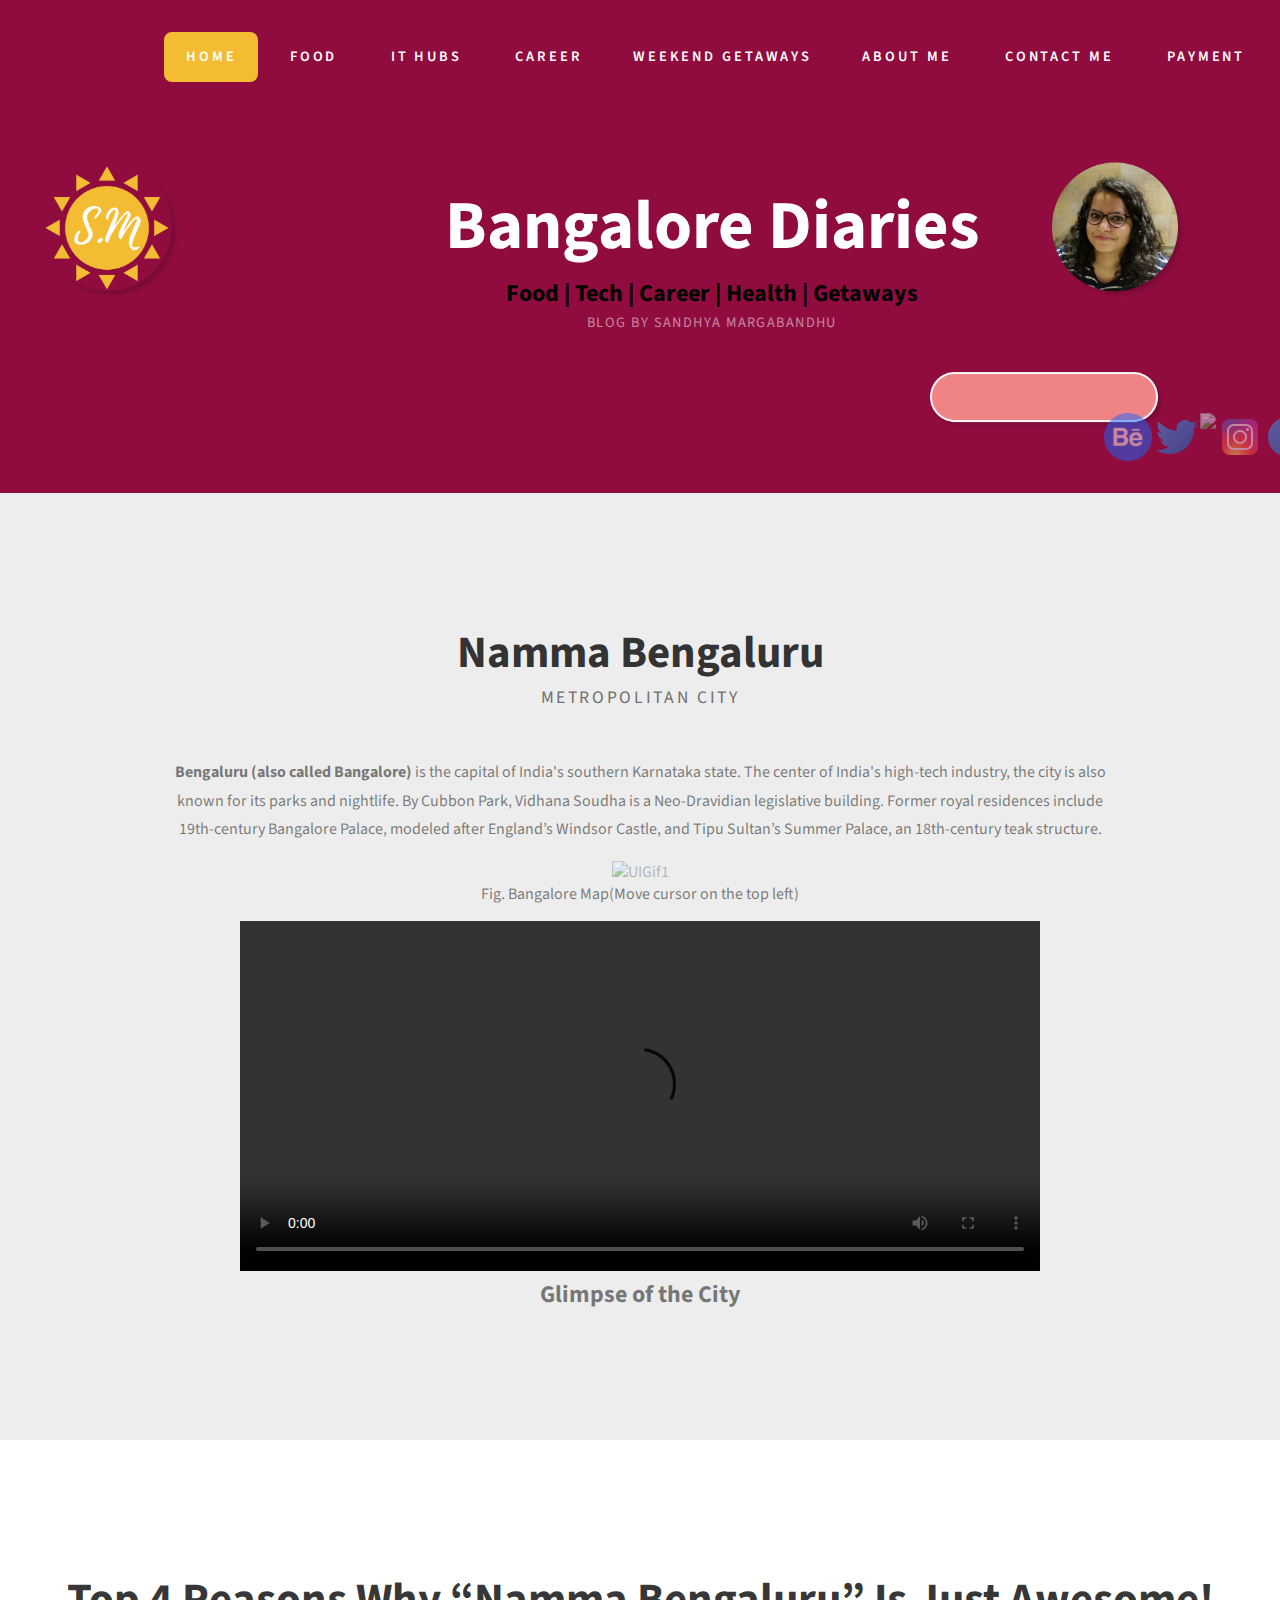
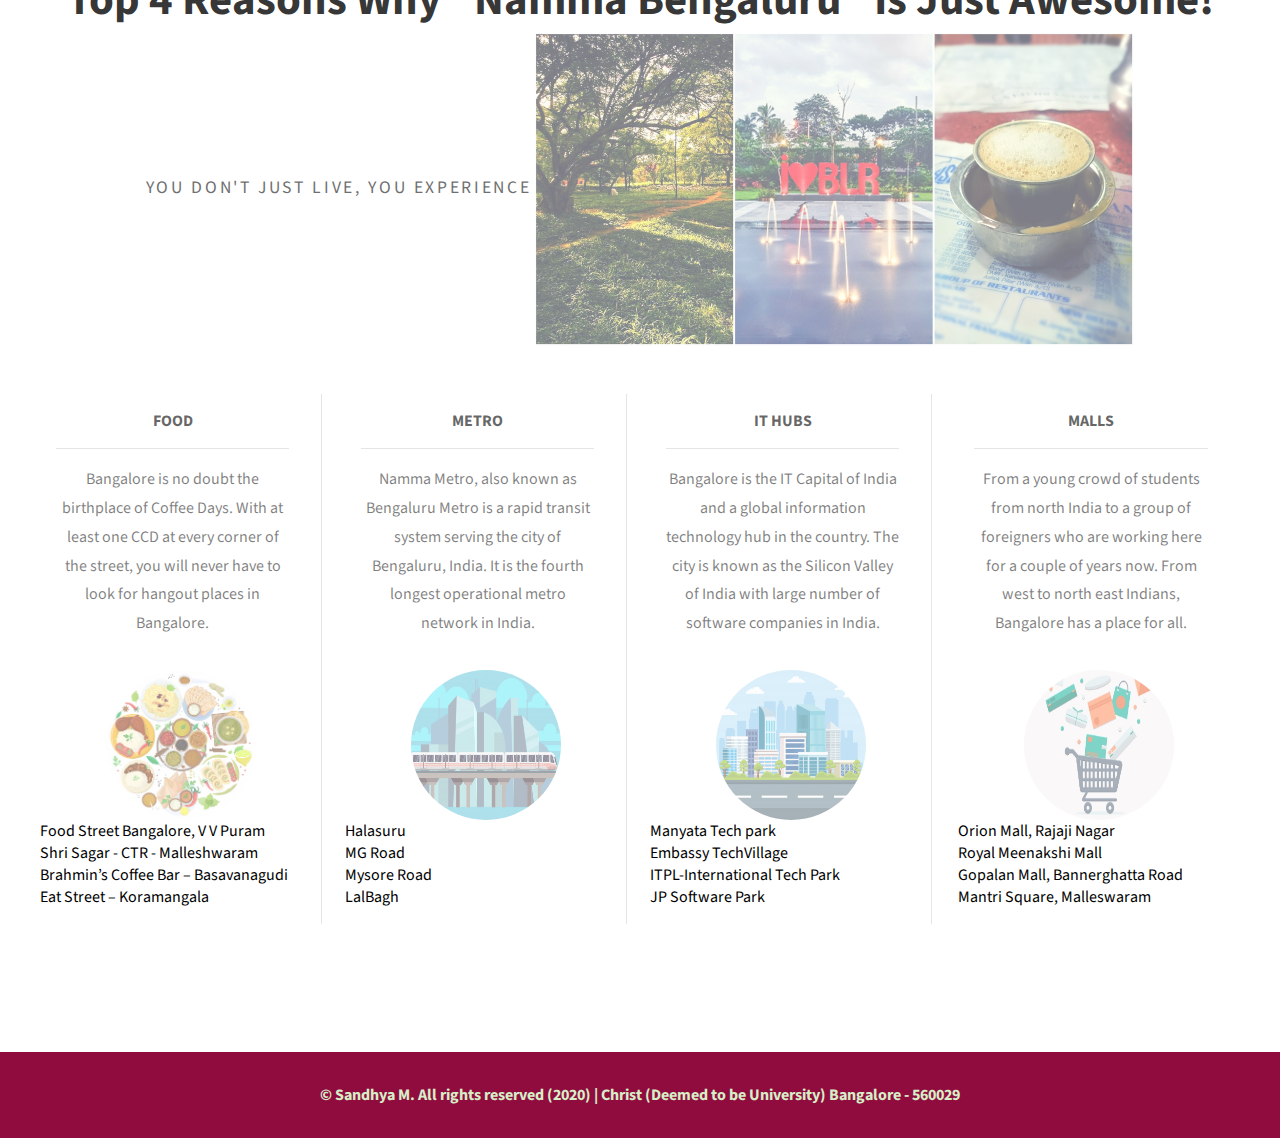
==== commit 663bad98: "Update" ====
--- a/index.html
+++ b/index.html
@@ -7,8 +7,8 @@
     <meta name="keywords" content="" />
     <meta name="description" content="" />
     <link href="http://fonts.googleapis.com/css?family=Source+Sans+Pro:200,300,400,600,700,900" rel="stylesheet" />
-    <link href="css/default.css" rel="stylesheet" type="text/css" media="all" />
-    <link href="css/fonts.css" rel="stylesheet" type="text/css" media="all" />
+    <link href="default.css" rel="stylesheet" type="text/css" media="all" />
+    <link href="fonts.css" rel="stylesheet" type="text/css" media="all" />
     <link rel="icon" href="images/logo.png">
 
 
@@ -34,6 +34,7 @@
                     <li><a href="ExternalDTD.xml" accesskey="5" title="">WeekEnd Getaways</a>
                     <li><a href="#" accesskey="6" title="">About Me</a></li>
                     <li><a href="Contactme.html" accesskey="7" title="">Contact Me</a></li>
+                    <li><a href="payment.html" accesskey="7" title="">Payment</a></li>
                 </ul>
             </div>
            
@@ -75,7 +76,7 @@
     <div id="wrapper3">
         <div id="portfolio" class="container">
             <div class="title">
-                <h2>Top 4 Reasons Why “Namma Bengaluru” Is Just Awesome!</h2>
+                <h2 id="001">Top 4 Reasons Why “Namma Bengaluru” Is Just Awesome!</h2>
                 <span class="byline">You don't just live, You experience</span> 
             <img src="images/collage.jpg" height="50%" width="50%" alt="" align="center">
             </div>
--- a/default.css
+++ b/default.css
@@ -0,0 +1,879 @@
+	html, body
+	{
+		height: 100%;
+	}
+	
+	body
+	{
+		margin: 0px;
+		padding: 0px;
+		background: #fff;
+		font-family: 'Source Sans Pro', sans-serif;
+		font-size: 12pt;
+		font-weight: 400;
+		color: #000000;
+	}
+	
+	
+	h1, h2, h3
+	{
+		margin: 0;
+		padding: 0;
+	}
+	
+	p, ol, ul
+	{
+		margin-top: 0;
+	}
+	
+	ol, ul
+	{
+		padding: 0;
+		list-style: none;
+	}
+	
+	p
+	{
+		line-height: 180%;
+	}
+	
+	strong
+	{
+	}
+	
+	a
+	{
+		color: #0000FF;
+	}
+	
+	a:hover
+	{
+		text-decoration: none;
+	}
+	
+
+	.container
+	{
+		margin: 0px auto;
+		width: 1200px;
+	}
+	
+
+/*********************************************************************************/
+/* Form Style                                                                    */
+/*********************************************************************************/
+
+		form
+		{
+		}
+		
+			form label
+			{
+				display: block;
+				text-align: left;
+				margin-bottom: 0.5em;
+			}
+			
+			form .submit
+			{
+				margin-top: 2em;
+				background: #8DCB89;
+				border-radius: 8px;
+				line-height: 1.5em;
+				font-size: 1.3em;
+			}
+		
+			form input.text,
+			form select,
+			form textarea
+			{
+				position: relative;
+				-webkit-appearance: none;
+				display: block;
+				border: 0;
+				background: #fff;
+				background: rgba(255,255,255,0.75);
+				width: 90%;
+				border-radius: 0.50em;
+				margin: 1em 0em;
+				padding: 1em 1em;
+				box-shadow: inset 0 0.1em 0.1em 0 rgba(0,0,0,0.05);
+				border: solid 1px rgba(0,0,0,0.15);
+				-moz-transition: all 0.35s ease-in-out;
+				-webkit-transition: all 0.35s ease-in-out;
+				-o-transition: all 0.35s ease-in-out;
+				-ms-transition: all 0.35s ease-in-out;
+				transition: all 0.35s ease-in-out;
+				font-family: 'Source Sans Pro', sans-serif;
+				font-size: 1em;
+				outline: none;
+			}
+
+				form input.text:hover,
+				form select:hover,
+				form textarea:hover
+				{
+				}
+
+				form input.text:focus,
+				form select:focus,
+				form textarea:focus
+				{
+					box-shadow: 0 0 2px 1px #E0E0E0;
+					background: #fff;
+				}
+				
+				form textarea
+				{
+					min-height: 10em;
+				}
+
+				form .formerize-placeholder
+				{
+					color: #555 !important;
+				}
+
+				form ::-webkit-input-placeholder
+				{
+					color: #555 !important;
+				}
+
+				form :-moz-placeholder
+				{
+					color: #555 !important;
+				}
+
+				form ::-moz-placeholder
+				{
+					color: #555 !important;
+				}
+
+				form :-ms-input-placeholder
+				{
+					color: #555 !important;
+				}
+
+				form ::-moz-focus-inner
+				{
+					border: 0;
+				}
+
+
+/*********************************************************************************/
+/* Image Style                                                                   */
+/*********************************************************************************/
+
+	.image
+	{
+		display: inline-block;
+		border: 1px solid rgba(0,0,0,.1);
+	}
+	
+	.image img
+	{
+		display: block;
+		width: 100%;
+	}
+	
+	.image-full
+	{
+		display: block;
+		width: 100%;
+		margin: 0 0 3em 0;
+	}
+	
+	.image-left
+	{
+		float: left;
+		margin: 0 2em 2em 0;
+	}
+	
+	.image-centered
+	{
+		display: block;
+		margin: 0 0 2em 0;
+	}
+	
+	.image-centered img
+	{
+		margin: 0 auto;
+		width: auto;
+	}
+
+/*********************************************************************************/
+/* List Styles                                                                   */
+/*********************************************************************************/
+
+	ul.style1
+	{
+	}
+
+
+/*********************************************************************************/
+/* Social Icon Styles                                                            */
+/*********************************************************************************/
+
+	ul.contact
+	{
+		margin: 0;
+		padding: 0em 0em 3em 0em;
+		list-style: none;
+	}
+	
+	ul.contact li
+	{
+		display: inline-block;
+		padding: 0em 0.50em;
+		font-size: 1.5em;
+	}
+	
+	ul.contact li span
+	{
+		display: none;
+		margin: 0;
+		padding: 0;
+	}
+	
+	ul.contact li a
+	{
+	}
+
+	ul.contact li a:hover:before
+	{
+		color: #FFF;
+	}
+	
+	ul.contact li a:before
+	{
+		display: inline-block;
+		text-align: center;
+		color: rgba(255,255,255,.4);
+	}
+	
+
+/*********************************************************************************/
+/* Button Style                                                                  */
+/*********************************************************************************/
+
+	.button
+	{
+		display: inline-block;
+		margin-top: 2em;
+		padding: 1em 2em 1em 2em;
+		background: #ff6816;
+		border-radius: 8px;
+		letter-spacing: 0.20em;
+		line-height: 1.8em;
+		text-decoration: none;
+		text-transform: uppercase;
+		font-weight: 400;
+		font-size: 1.2em;
+		color: #FFF;
+	}
+	
+	.button:before
+	{
+		display: inline-block;
+		background: #8DCB89;
+		margin-right: 1em;
+		width: 40px;
+		height: 40px;
+		line-height: 40px;
+		border-radius: 20px;
+		text-align: center;
+		color: #272925;
+	}
+	
+	.button-small
+	{
+		padding: 0.9em 2em;
+		background: #8DCB89;
+		border-radius: 5px;
+		line-height: 1.8em;
+		font-size: 1em;
+	}
+		
+/*********************************************************************************/
+/* Heading Titles                                                                */
+/*********************************************************************************/
+
+	.title
+	{
+		margin-bottom: 3em;
+	}
+	
+	.title h2
+	{
+		font-size: 2.8em;
+		color: rgba(255,255,255,0.9);
+	}
+	
+	.title .byline
+	{
+		letter-spacing: 0.15em;
+		text-transform: uppercase;
+		font-weight: 400;
+		font-size: 1.1em;
+		color: #6F6F6F;
+	}
+
+/*********************************************************************************/
+/* Header                                                                        */
+/*********************************************************************************/
+
+	#header-wrapper
+	{
+		overflow: hidden;
+		padding: 2em 7em;
+		background: #f7fbe1 url(images/cover.png) no-repeat center;
+		background-size: cover;
+	}
+	#header-wrapper1
+	{
+		overflow: hidden;
+		padding: 2em 7em;
+		background: #f7fbe1 url(images/footer.png) no-repeat center;
+		background-size: cover;
+	}
+
+
+	#header
+	{
+	}
+	#footer-wrapper
+	{
+		overflow: hidden;
+		padding: 2em 0em;
+		background: #ff6816 url(images/footer.png) no-repeat center;
+		background-size: cover;
+	}
+
+
+
+/*********************************************************************************/
+/* Logo                                                                          */
+/*********************************************************************************/
+
+	#logo
+	{
+		padding: 5em 0em;
+		text-align: center;
+	}
+	
+	#logo h1
+	{
+		font-size: 4.3em;
+
+	}
+	
+	#logo a
+	{
+		text-decoration: none;
+		color: #FFF;
+	}
+	
+	#logo span
+	{
+		letter-spacing: 0.10em;
+		text-transform: uppercase;
+		font-size: 0.90em;
+		color: rgba(255,255,255,0.5);
+	}
+
+	#logo span a
+	{
+		color: rgba(255,255,255,0.8);
+	}
+	
+	
+
+/*********************************************************************************/
+/* Menu                                                                          */
+/*********************************************************************************/
+
+	#menu
+	{
+	}
+	
+	#menu ul
+	{
+		text-align: center;
+	}
+	
+	#menu li
+	{
+		display: inline-block;
+	}
+	
+	#menu li a, #menu li span
+	{
+		display: inline-block;
+		margin-left: 0.50em;
+		padding: 1em 1.5em;
+		letter-spacing: 0.20em;
+		text-decoration: none;
+		font-size: 0.90em;
+		font-weight: 600;
+		text-transform: uppercase;
+		outline: 0;
+		color: #FFF;
+	}
+	
+	#menu li:hover a, #menu li.active a, #menu li.active span
+	{
+	}
+	
+	#menu .current_page_item a
+	{
+		background: #f4bc33;
+		border-radius: 8px;
+		color: #FFF;
+	}
+	
+
+/*********************************************************************************/
+/* Banner                                                                        */
+/*********************************************************************************/
+
+	#banner
+	{
+	}
+
+/*********************************************************************************/
+/* Wrapper                                                                       */
+/*********************************************************************************/
+
+	#wrapper1
+	{
+		background: #EDEDED;
+	}
+
+	#wrapper2
+	{
+		background: #EDEDED;
+	}
+	#wrapper
+	{
+		background: #ffe75e;
+	}
+
+	#wrapper3
+	{
+		overflow: hidden;
+		padding: 8em 0em;
+		background: #FFF;
+	}
+	#wrapper5
+	{
+		overflow: hidden;
+		padding: 8em 0em;
+		background: #aacdbe;
+	}
+	
+	#wrapper4
+	{
+		overflow: hidden;
+		padding: 8em 0em;
+		background: #E74E59;
+	}
+
+/*********************************************************************************/
+/* Welcome                                                                       */
+/*********************************************************************************/
+
+	#welcome
+	{
+		overflow: hidden;
+		padding: 8em 0em;
+		text-align: center;
+		color: rgba(0,0,0,0.5);
+	}
+	
+	#welcome .content
+	{
+		padding: 0em 8em;
+	}
+
+	#welcome .title
+	{
+		text-align: center;
+	}
+
+	#welcome .title h2
+	{
+		color: rgba(0,0,0,0.8);
+	}
+	
+	#welcome a,
+	#welcome strong
+	{
+		color: rgba(0,0,0,0.8);
+	}
+
+/*********************************************************************************/
+/* Page                                                                          */
+/*********************************************************************************/
+
+	#page
+	{
+	}
+
+/*********************************************************************************/
+/* Content                                                                       */
+/*********************************************************************************/
+
+	#content
+	{
+	}
+
+/*********************************************************************************/
+/* Sidebar                                                                       */
+/*********************************************************************************/
+
+	#sidebar
+	{
+	}
+
+/*********************************************************************************/
+/* Footer                                                                        */
+/*********************************************************************************/
+
+	#footer
+	{
+		text-align: center;
+		background-color: #900c3f;
+	}
+	#footer_wrapper
+	{
+		text-align: center;
+		background-color: #BD4B77;
+	}
+	
+	#footer .title span
+	{
+		color: rgba(255,255,255,0.8);
+	}
+
+/*********************************************************************************/
+/* Copyright                                                                     */
+/*********************************************************************************/
+
+	#copyright
+	{
+		overflow: hidden;
+		padding: 5em 0em;
+		text-align: center;
+		color: #d6efc7;
+	}
+	
+	#copyright p
+	{
+		letter-spacing: 0.20em;
+		text-align: center;
+		text-transform: uppercase;
+		font-size: 0.80em;
+		color: rgba(255,255,255,0.3);
+	}
+	
+	#copyright a
+	{
+		text-decoration: none;
+		color: rgba(255,255,255,0.6);
+	}
+
+/*********************************************************************************/
+/* Newsletter                                                                    */
+/*********************************************************************************/
+
+	#newsletter
+	{
+		overflow: hidden;
+		padding: 8em 0em;
+		background: #EDEDED;
+		text-align: center;
+	}
+	
+	#newsletter .title h2
+	{
+		color: rgba(0,0,0,0.8);
+	}
+	
+	#newsletter .content
+	{
+		width: 600px;
+		margin: 0px auto;
+	}
+	
+/*********************************************************************************/
+/* Portfolio                                                                     */
+/*********************************************************************************/
+
+	#portfolio
+	{
+	}
+	
+	#portfolio .pbox1,
+	#portfolio .pbox2
+	{
+		overflow: hidden;
+	}
+	
+	#portfolio .box
+	{
+		padding: 1em 2em 1em 1em;
+		text-align: center;
+		color: rgba(0,0,0,0.5);
+	}
+	
+	#portfolio h3
+	{
+		display: block;
+		margin-bottom: 1em;
+		padding-bottom: 1em;
+		border-bottom: 1px solid rgba(0,0,0,0.1);
+		text-transform: uppercase;
+		font-size: 1em;
+		color: rgba(0,0,0,0.6);
+	}
+
+	#portfolio .title
+	{
+		text-align: center;
+	}
+
+	#portfolio .title h2
+	{
+		color: rgba(0,0,0,0.8);
+	}
+
+	#portfolio .icon
+	{
+		display: block;
+		margin-bottom: 1em;
+		font-size: 2em;
+		color: rgba(0,0,0,0.6);
+	}
+	
+	.column1,
+	.column2,
+	.column3,
+	.column4
+	{
+		width: 282px;
+	}
+	
+	.column1,
+	.column2,
+	.column3
+	{
+		float: left;
+		margin-right: 23px;
+		border-right: 1px solid rgba(0,0,0,0.1);
+	}
+	
+	.column4
+	{
+		float: right;
+	}
+	.circular--square 
+	{
+      	border-radius: 50%;
+    }
+	
+/*********************************************************************************/
+/* Featured                                                                     */
+/*********************************************************************************/
+
+	#featured
+	{
+		overflow: hidden;
+		padding: 8em 0em;
+	}
+	
+	#featured .box1,
+	#featured .box2,
+	#featured .box3
+	{
+		width: 300px;
+		color: rgba(0,0,0,0.6);
+	}
+	
+	#featured .box1
+	{
+		float: left;
+	}
+
+	#featured .box2
+	{
+		float: right;
+	}
+	#featured .box3
+	{
+		float: center;
+	}
+
+	#featured .box1 h2,
+	#featured .box2 h2,
+	#featured .box3 h2,
+
+	{
+		margin-bottom: 1em;
+		text-transform: uppercase;
+		font-size: 1.8em;
+		font-weight: 600;
+		color: #000000;
+	}
+	
+	#featured .box1 span,
+	#featured .box2 span,
+	#featured .box3 span
+	{
+		padding-right: 0.50em;
+	}
+	#fishes
+    {
+      position: relative;
+      top: 0;
+      left: 0;
+    }
+    #fish
+    {
+      position: absolute;
+      top: 60px;
+      left: 80px;
+    }
+    .row {
+	width: 100%;
+	margin-top: 0px;
+	margin-right: 0px;
+	margin-bottom: 0px;
+	margin-left: 0px;
+	padding-top: 0px;
+	padding-right: 0px;
+	padding-bottom: 0px;
+	padding-left: 0px;
+	display: inline-block
+}
+.row.blockDisplay {
+	display: block;
+}
+.column_half {
+	width: 100%;
+	float: left;
+	margin-top: 0px;
+}
+.columns {
+	width: 25%;
+	float: left;
+	font-family: "Source Sans Pro";
+	color: #000000;
+	line-height: 24px;
+	padding-top: 10px;
+	padding-bottom: 10px;
+	text-align: justify;
+	margin-top: 15px;
+	margin-bottom: 15px;
+	padding-left: 0px;
+	padding-right: 0px;
+	margin-left: 0px;
+	margin-right: 0px;
+}
+.row .columns p {
+	padding-left: 10%;
+	padding-right: 10%;
+}
+.container .columns h4 {
+	text-align: center;
+	color: #01B2D1;
+}
+* {
+  box-sizing: border-box;
+}
+
+img {
+  vertical-align: middle;
+}
+
+/* Position the image container (needed to position the left and right arrows) */
+
+/* Hide the images by default */
+.mySlides {
+  display: center;
+  width: 50%;
+  height: 40%;
+
+}
+
+/* Add a pointer when hovering over the thumbnail images */
+.cursor {
+  cursor: pointer;
+}
+
+/* Next & previous buttons */
+.prev,
+.next {
+  cursor: pointer;
+  position: absolute;
+  top: 40%;
+  width: auto;
+  padding: 16px;
+  margin-top: -50px;
+  color: white;
+  font-weight: bold;
+  font-size: 20px;
+  border-radius: 0 3px 3px 0;
+  user-select: none;
+  -webkit-user-select: none;
+}
+
+/* Position the "next button" to the right */
+.next {
+  right: 0;
+  border-radius: 3px 0 0 3px;
+}
+
+/* On hover, add a black background color with a little bit see-through */
+.prev:hover,
+.next:hover {
+  background-color: rgba(0, 0, 0, 0.8);
+}
+
+/* Number text (1/3 etc) */
+.numbertext {
+  color: #f2f2f2;
+  font-size: 12px;
+  padding: 8px 12px;
+  position: absolute;
+  top: 0;
+}
+
+/* Container for image text */
+.caption-container {
+  text-align: center;
+  background-color: #222;
+  padding: 2px 16px;
+  color: white;
+}
+
+.row:after {
+  content: "";
+  display: table;
+  clear: both;
+}
+
+/* Six columns side by side */
+.column {
+  float: left;
+  width: 16.66%;
+}
+
+/* Add a transparency effect for thumnbail images */
+.demo {
+  opacity: 0.6;
+}
+
+.active,
+.demo:hover {
+  opacity: 1;
+}
+	--- a/fonts.css
+++ b/fonts.css
@@ -0,0 +1,378 @@
+@charset 'UTF-8';
+
+@font-face
+{
+	font-family: 'FontAwesome';
+	src: url('fonts/fontawesome-webfont.eot?v=3.0.1');
+	src: url('fonts/fontawesome-webfont.eot?#iefix&v=3.0.1') format('embedded-opentype'),
+	     url('fonts/fontawesome-webfont.woff?v=3.0.1') format('woff'),
+	     url('fonts/fontawesome-webfont.ttf?v=3.0.1') format('truetype'),
+	     url('fonts/fontawesome-webfont.svg#FontAwesome') format('svg');
+	font-weight: normal;
+	font-style: normal;
+}
+
+@font-face
+{
+	font-family: 'Font-Awesome-Social';
+	src: url('fonts/fontawesome-social-webfont.eot');
+	src: url('fonts/fontawesome-social-webfont.eot?#iefix') format('embedded-opentype'),
+	     url('fonts/fontawesome-social-webfont.woff') format('woff'),
+		 url('fonts/fontawesome-social-webfont.ttf') format('truetype'),
+		 url('fonts/fontawesome-social-webfont.svg#Font-Awesome-More') format('svg');
+	font-weight: normal;
+	font-style: normal;
+}
+
+/*********************************************************************************/
+/* Icons                                                                         */
+/*********************************************************************************/
+
+	/*
+		Powered by:
+		
+		Font Awesome (http://fortawesome.github.com/Font-Awesome/)
+		Font Awesome More (http://gregoryloucas.github.com/Font-Awesome-More/)
+	*/
+
+	.icon
+	{
+		text-decoration: none;
+	}
+
+		.icon:before
+		{
+			font-size: 1.25em;
+			text-decoration: none;
+			font-family: FontAwesome;
+			font-weight: normal;
+			font-style: normal;
+			-webkit-text-rendering: optimizeLegibility;
+			-moz-text-rendering: optimizeLegibility;
+			-ms-text-rendering: optimizeLegibility;
+			-o-text-rendering: optimizeLegibility;
+			text-rendering: optimizeLegibility;
+			-webkit-font-smoothing: antialiased;
+			-moz-font-smoothing: antialiased;
+			-ms-font-smoothing: antialiased;
+			-o-font-smoothing: antialiased;
+			font-smoothing: antialiased;
+			-webkit-font-feature-settings: "liga" 1, "dlig" 1;
+			-moz-font-feature-settings: "liga=1, dlig=1";
+			-ms-font-feature-settings: "liga" 1, "dlig" 1;
+			-o-font-feature-settings: "liga" 1, "dlig" 1;
+			font-feature-settings: "liga" 1, "dlig" 1;
+		}
+
+		.icon-glass:before                { content: "\f000"; }
+		.icon-music:before                { content: "\f001"; }
+		.icon-search:before               { content: "\f002"; }
+		.icon-envelope:before             { content: "\f003"; }
+		.icon-heart:before                { content: "\f004"; }
+		.icon-star:before                 { content: "\f005"; }
+		.icon-star-empty:before           { content: "\f006"; }
+		.icon-user:before                 { content: "\f007"; }
+		.icon-film:before                 { content: "\f008"; }
+		.icon-th-large:before             { content: "\f009"; }
+		.icon-th:before                   { content: "\f00a"; }
+		.icon-th-list:before              { content: "\f00b"; }
+		.icon-ok:before                   { content: "\f00c"; }
+		.icon-remove:before               { content: "\f00d"; }
+		.icon-zoom-in:before              { content: "\f00e"; }
+
+		.icon-zoom-out:before             { content: "\f010"; }
+		.icon-off:before                  { content: "\f011"; }
+		.icon-signal:before               { content: "\f012"; }
+		.icon-cog:before                  { content: "\f013"; }
+		.icon-trash:before                { content: "\f014"; }
+		.icon-home:before                 { content: "\f015"; }
+		.icon-file:before                 { content: "\f016"; }
+		.icon-time:before                 { content: "\f017"; }
+		.icon-road:before                 { content: "\f018"; }
+		.icon-download-alt:before         { content: "\f019"; }
+		.icon-download:before             { content: "\f01a"; }
+		.icon-upload:before               { content: "\f01b"; }
+		.icon-inbox:before                { content: "\f01c"; }
+		.icon-play-circle:before          { content: "\f01d"; }
+		.icon-repeat:before               { content: "\f01e"; }
+
+		/* \f020 doesn't work in Safari. all shifted one down */
+		.icon-refresh:before              { content: "\f021"; }
+		.icon-list-alt:before             { content: "\f022"; }
+		.icon-lock:before                 { content: "\f023"; }
+		.icon-flag:before                 { content: "\f024"; }
+		.icon-headphones:before           { content: "\f025"; }
+		.icon-volume-off:before           { content: "\f026"; }
+		.icon-volume-down:before          { content: "\f027"; }
+		.icon-volume-up:before            { content: "\f028"; }
+		.icon-qrcode:before               { content: "\f029"; }
+		.icon-barcode:before              { content: "\f02a"; }
+		.icon-tag:before                  { content: "\f02b"; }
+		.icon-tags:before                 { content: "\f02c"; }
+		.icon-book:before                 { content: "\f02d"; }
+		.icon-bookmark:before             { content: "\f02e"; }
+		.icon-print:before                { content: "\f02f"; }
+
+		.icon-camera:before               { content: "\f030"; }
+		.icon-font:before                 { content: "\f031"; }
+		.icon-bold:before                 { content: "\f032"; }
+		.icon-italic:before               { content: "\f033"; }
+		.icon-text-height:before          { content: "\f034"; }
+		.icon-text-width:before           { content: "\f035"; }
+		.icon-align-left:before           { content: "\f036"; }
+		.icon-align-center:before         { content: "\f037"; }
+		.icon-align-right:before          { content: "\f038"; }
+		.icon-align-justify:before        { content: "\f039"; }
+		.icon-list:before                 { content: "\f03a"; }
+		.icon-indent-left:before          { content: "\f03b"; }
+		.icon-indent-right:before         { content: "\f03c"; }
+		.icon-facetime-video:before       { content: "\f03d"; }
+		.icon-picture:before              { content: "\f03e"; }
+
+		.icon-pencil:before               { content: "\f040"; }
+		.icon-map-marker:before           { content: "\f041"; }
+		.icon-adjust:before               { content: "\f042"; }
+		.icon-tint:before                 { content: "\f043"; }
+		.icon-edit:before                 { content: "\f044"; }
+		.icon-share:before                { content: "\f045"; }
+		.icon-check:before                { content: "\f046"; }
+		.icon-move:before                 { content: "\f047"; }
+		.icon-step-backward:before        { content: "\f048"; }
+		.icon-fast-backward:before        { content: "\f049"; }
+		.icon-backward:before             { content: "\f04a"; }
+		.icon-play:before                 { content: "\f04b"; }
+		.icon-pause:before                { content: "\f04c"; }
+		.icon-stop:before                 { content: "\f04d"; }
+		.icon-forward:before              { content: "\f04e"; }
+
+		.icon-fast-forward:before         { content: "\f050"; }
+		.icon-step-forward:before         { content: "\f051"; }
+		.icon-eject:before                { content: "\f052"; }
+		.icon-chevron-left:before         { content: "\f053"; }
+		.icon-chevron-right:before        { content: "\f054"; }
+		.icon-plus-sign:before            { content: "\f055"; }
+		.icon-minus-sign:before           { content: "\f056"; }
+		.icon-remove-sign:before          { content: "\f057"; }
+		.icon-ok-sign:before              { content: "\f058"; }
+		.icon-question-sign:before        { content: "\f059"; }
+		.icon-info-sign:before            { content: "\f05a"; }
+		.icon-screenshot:before           { content: "\f05b"; }
+		.icon-remove-circle:before        { content: "\f05c"; }
+		.icon-ok-circle:before            { content: "\f05d"; }
+		.icon-ban-circle:before           { content: "\f05e"; }
+
+		.icon-arrow-left:before           { content: "\f060"; }
+		.icon-arrow-right:before          { content: "\f061"; }
+		.icon-arrow-up:before             { content: "\f062"; }
+		.icon-arrow-down:before           { content: "\f063"; }
+		.icon-share-alt:before            { content: "\f064"; }
+		.icon-resize-full:before          { content: "\f065"; }
+		.icon-resize-small:before         { content: "\f066"; }
+		.icon-plus:before                 { content: "\f067"; }
+		.icon-minus:before                { content: "\f068"; }
+		.icon-asterisk:before             { content: "\f069"; }
+		.icon-exclamation-sign:before     { content: "\f06a"; }
+		.icon-gift:before                 { content: "\f06b"; }
+		.icon-leaf:before                 { content: "\f06c"; }
+		.icon-fire:before                 { content: "\f06d"; }
+		.icon-eye-open:before             { content: "\f06e"; }
+
+		.icon-eye-close:before            { content: "\f070"; }
+		.icon-warning-sign:before         { content: "\f071"; }
+		.icon-plane:before                { content: "\f072"; }
+		.icon-calendar:before             { content: "\f073"; }
+		.icon-random:before               { content: "\f074"; }
+		.icon-comment:before              { content: "\f075"; }
+		.icon-magnet:before               { content: "\f076"; }
+		.icon-chevron-up:before           { content: "\f077"; }
+		.icon-chevron-down:before         { content: "\f078"; }
+		.icon-retweet:before              { content: "\f079"; }
+		.icon-shopping-cart:before        { content: "\f07a"; }
+		.icon-folder-close:before         { content: "\f07b"; }
+		.icon-folder-open:before          { content: "\f07c"; }
+		.icon-resize-vertical:before      { content: "\f07d"; }
+		.icon-resize-horizontal:before    { content: "\f07e"; }
+
+		.icon-bar-chart:before            { content: "\f080"; }
+		.icon-twitter-sign:before         { content: "\f081"; }
+		.icon-facebook-sign:before        { content: "\f082"; }
+		.icon-camera-retro:before         { content: "\f083"; }
+		.icon-key:before                  { content: "\f084"; }
+		.icon-cogs:before                 { content: "\f085"; }
+		.icon-comments:before             { content: "\f086"; }
+		.icon-thumbs-up:before            { content: "\f087"; }
+		.icon-thumbs-down:before          { content: "\f088"; }
+		.icon-star-half:before            { content: "\f089"; }
+		.icon-heart-empty:before          { content: "\f08a"; }
+		.icon-signout:before              { content: "\f08b"; }
+		.icon-linkedin-sign:before        { content: "\f08c"; }
+		.icon-pushpin:before              { content: "\f08d"; }
+		.icon-external-link:before        { content: "\f08e"; }
+
+		.icon-signin:before               { content: "\f090"; }
+		.icon-trophy:before               { content: "\f091"; }
+		.icon-github-sign:before          { content: "\f092"; }
+		.icon-upload-alt:before           { content: "\f093"; }
+		.icon-lemon:before                { content: "\f094"; }
+		.icon-phone:before                { content: "\f095"; }
+		.icon-check-empty:before          { content: "\f096"; }
+		.icon-bookmark-empty:before       { content: "\f097"; }
+		.icon-phone-sign:before           { content: "\f098"; }
+		.icon-twitter:before              { content: "\f099"; }
+		.icon-facebook:before             { content: "\f09a"; }
+		.icon-github:before               { content: "\f09b"; }
+		.icon-unlock:before               { content: "\f09c"; }
+		.icon-credit-card:before          { content: "\f09d"; }
+		.icon-rss:before                  { content: "\f09e"; }
+
+		.icon-hdd:before                  { content: "\f0a0"; }
+		.icon-bullhorn:before             { content: "\f0a1"; }
+		.icon-bell:before                 { content: "\f0a2"; }
+		.icon-certificate:before          { content: "\f0a3"; }
+		.icon-hand-right:before           { content: "\f0a4"; }
+		.icon-hand-left:before            { content: "\f0a5"; }
+		.icon-hand-up:before              { content: "\f0a6"; }
+		.icon-hand-down:before            { content: "\f0a7"; }
+		.icon-circle-arrow-left:before    { content: "\f0a8"; }
+		.icon-circle-arrow-right:before   { content: "\f0a9"; }
+		.icon-circle-arrow-up:before      { content: "\f0aa"; }
+		.icon-circle-arrow-down:before    { content: "\f0ab"; }
+		.icon-globe:before                { content: "\f0ac"; }
+		.icon-wrench:before               { content: "\f0ad"; }
+		.icon-tasks:before                { content: "\f0ae"; }
+
+		.icon-filter:before               { content: "\f0b0"; }
+		.icon-briefcase:before            { content: "\f0b1"; }
+		.icon-fullscreen:before           { content: "\f0b2"; }
+
+		.icon-group:before                { content: "\f0c0"; }
+		.icon-link:before                 { content: "\f0c1"; }
+		.icon-cloud:before                { content: "\f0c2"; }
+		.icon-beaker:before               { content: "\f0c3"; }
+		.icon-cut:before                  { content: "\f0c4"; }
+		.icon-copy:before                 { content: "\f0c5"; }
+		.icon-paper-clip:before           { content: "\f0c6"; }
+		.icon-save:before                 { content: "\f0c7"; }
+		.icon-sign-blank:before           { content: "\f0c8"; }
+		.icon-reorder:before              { content: "\f0c9"; }
+		.icon-list-ul:before              { content: "\f0ca"; }
+		.icon-list-ol:before              { content: "\f0cb"; }
+		.icon-strikethrough:before        { content: "\f0cc"; }
+		.icon-underline:before            { content: "\f0cd"; }
+		.icon-table:before                { content: "\f0ce"; }
+
+		.icon-magic:before                { content: "\f0d0"; }
+		.icon-truck:before                { content: "\f0d1"; }
+		.icon-pinterest:before            { content: "\f0d2"; }
+		.icon-pinterest-sign:before       { content: "\f0d3"; }
+		.icon-google-plus-sign:before     { content: "\f0d4"; }
+		.icon-google-plus:before          { content: "\f0d5"; }
+		.icon-money:before                { content: "\f0d6"; }
+		.icon-caret-down:before           { content: "\f0d7"; }
+		.icon-caret-up:before             { content: "\f0d8"; }
+		.icon-caret-left:before           { content: "\f0d9"; }
+		.icon-caret-right:before          { content: "\f0da"; }
+		.icon-columns:before              { content: "\f0db"; }
+		.icon-sort:before                 { content: "\f0dc"; }
+		.icon-sort-down:before            { content: "\f0dd"; }
+		.icon-sort-up:before              { content: "\f0de"; }
+
+		.icon-envelope-alt:before         { content: "\f0e0"; }
+		.icon-linkedin:before             { content: "\f0e1"; }
+		.icon-undo:before                 { content: "\f0e2"; }
+		.icon-legal:before                { content: "\f0e3"; }
+		.icon-dashboard:before            { content: "\f0e4"; }
+		.icon-comment-alt:before          { content: "\f0e5"; }
+		.icon-comments-alt:before         { content: "\f0e6"; }
+		.icon-bolt:before                 { content: "\f0e7"; }
+		.icon-sitemap:before              { content: "\f0e8"; }
+		.icon-umbrella:before             { content: "\f0e9"; }
+		.icon-paste:before                { content: "\f0ea"; }
+		.icon-lightbulb:before            { content: "\f0eb"; }
+		.icon-exchange:before             { content: "\f0ec"; }
+		.icon-cloud-download:before       { content: "\f0ed"; }
+		.icon-cloud-upload:before         { content: "\f0ee"; }
+
+		.icon-user-md:before              { content: "\f0f0"; }
+		.icon-stethoscope:before          { content: "\f0f1"; }
+		.icon-suitcase:before             { content: "\f0f2"; }
+		.icon-bell-alt:before             { content: "\f0f3"; }
+		.icon-coffee:before               { content: "\f0f4"; }
+		.icon-food:before                 { content: "\f0f5"; }
+		.icon-file-alt:before             { content: "\f0f6"; }
+		.icon-building:before             { content: "\f0f7"; }
+		.icon-hospital:before             { content: "\f0f8"; }
+		.icon-ambulance:before            { content: "\f0f9"; }
+		.icon-medkit:before               { content: "\f0fa"; }
+		.icon-fighter-jet:before          { content: "\f0fb"; }
+		.icon-beer:before                 { content: "\f0fc"; }
+		.icon-h-sign:before               { content: "\f0fd"; }
+		.icon-plus-sign-alt:before        { content: "\f0fe"; }
+
+		.icon-double-angle-left:before    { content: "\f100"; }
+		.icon-double-angle-right:before   { content: "\f101"; }
+		.icon-double-angle-up:before      { content: "\f102"; }
+		.icon-double-angle-down:before    { content: "\f103"; }
+		.icon-angle-left:before           { content: "\f104"; }
+		.icon-angle-right:before          { content: "\f105"; }
+		.icon-angle-up:before             { content: "\f106"; }
+		.icon-angle-down:before           { content: "\f107"; }
+		.icon-desktop:before              { content: "\f108"; }
+		.icon-laptop:before               { content: "\f109"; }
+		.icon-tablet:before               { content: "\f10a"; }
+		.icon-mobile-phone:before         { content: "\f10b"; }
+		.icon-circle-blank:before         { content: "\f10c"; }
+		.icon-quote-left:before           { content: "\f10d"; }
+		.icon-quote-right:before          { content: "\f10e"; }
+
+		.icon-spinner:before              { content: "\f110"; }
+		.icon-circle:before               { content: "\f111"; }
+		.icon-reply:before                { content: "\f112"; }
+		.icon-github-alt:before           { content: "\f113"; }
+		.icon-folder-close-alt:before     { content: "\f114"; }
+		.icon-folder-open-alt:before      { content: "\f115"; }
+
+		.icon-blogger-sign:before,.icon-blogger:before,.icon-delicious:before,.icon-dribbble-sign:before,.icon-dribbble:before,.icon-dropbox:before,.icon-drupal:before,.icon-evernote-sign:before,.icon-evernote:before,.icon-flickr-sign:before,.icon-flickr:before,.icon-forrst-sign:before,.icon-forrst:before,.icon-foursquare-sign:before,.icon-foursquare:before,.icon-git-fork:before,.icon-hacker-news:before,.icon-instagram:before,.icon-lastfm-sign:before,.icon-lastfm:before,.icon-paypal:before,.icon-picasa-sign:before,.icon-picasa:before,.icon-reddit:before,.icon-share-this-sign:before,.icon-share-this:before,.icon-skype:before,.icon-soundcloud:before,.icon-spotify:before,.icon-stack-overflow:before,.icon-tumblr-sign:before,.icon-tumblr:before,.icon-vimeo-sign:before,.icon-vimeo:before,.icon-wordpress-sign:before,.icon-wordpress:before,.icon-yelp-sign:before,.icon-yelp:before,.icon-youtube-sign:before,.icon-youtube:before              {font-family:'Font-Awesome-Social'; }
+
+		.icon-dropbox:before              { content: "\f300"; }
+		.icon-drupal:before               { content: "\f301"; }
+		.icon-git-fork:before             { content: "\f302"; }
+		.icon-instagram:before            { content: "\f303"; }
+		.icon-share-this-sign:before      { content: "\f304"; }
+		.icon-share-this:before           { content: "\f305"; }
+		.icon-foursquare-sign:before      { content: "\f306"; }
+		.icon-foursquare:before           { content: "\f307"; }
+		.icon-hacker-news:before          { content: "\f308"; }
+		.icon-skype:before                { content: "\f309"; }
+		.icon-spotify:before              { content: "\f30a"; }
+		.icon-soundcloud:before           { content: "\f30b"; }
+		.icon-paypal:before               { content: "\f30c"; }
+		.icon-youtube-sign:before         { content: "\f30d"; }
+		.icon-youtube:before              { content: "\f30e"; }
+		.icon-reddit:before               { content: "\f30f"; }
+		.icon-blogger-sign:before         { content: "\f310"; }
+		.icon-blogger:before              { content: "\f311"; }
+		.icon-dribbble-sign:before        { content: "\f312"; }
+		.icon-dribbble:before             { content: "\f313"; }
+		.icon-evernote-sign:before        { content: "\f314"; }
+		.icon-evernote:before             { content: "\f315"; }
+		.icon-flickr-sign:before          { content: "\f316"; }
+		.icon-flickr:before               { content: "\f317"; }
+		.icon-forrst-sign:before          { content: "\f318"; }
+		.icon-forrst:before               { content: "\f319"; }
+		.icon-delicious:before            { content: "\f31a"; }
+		.icon-lastfm-sign:before          { content: "\f31b"; }
+		.icon-lastfm:before               { content: "\f31c"; }
+		.icon-picasa-sign:before          { content: "\f31d"; }
+		.icon-picasa:before               { content: "\f31e"; }
+		.icon-stack-overflow:before       { content: "\f320"; }
+		.icon-tumblr-sign:before          { content: "\f321"; }
+		.icon-tumblr:before               { content: "\f322"; }
+		.icon-vimeo-sign:before           { content: "\f323"; }
+		.icon-vimeo:before                { content: "\f324"; }
+		.icon-wordpress-sign:before       { content: "\f325"; }
+		.icon-wordpress:before            { content: "\f326"; }
+		.icon-yelp-sign:before            { content: "\f327"; }
+		.icon-yelp:before                 { content: "\f328"; }
+		.icon-cloud-upload:before		  { content: "\f0ee"; }
+		.icon-cloud-download:before		  { content: "\f0ed"; }
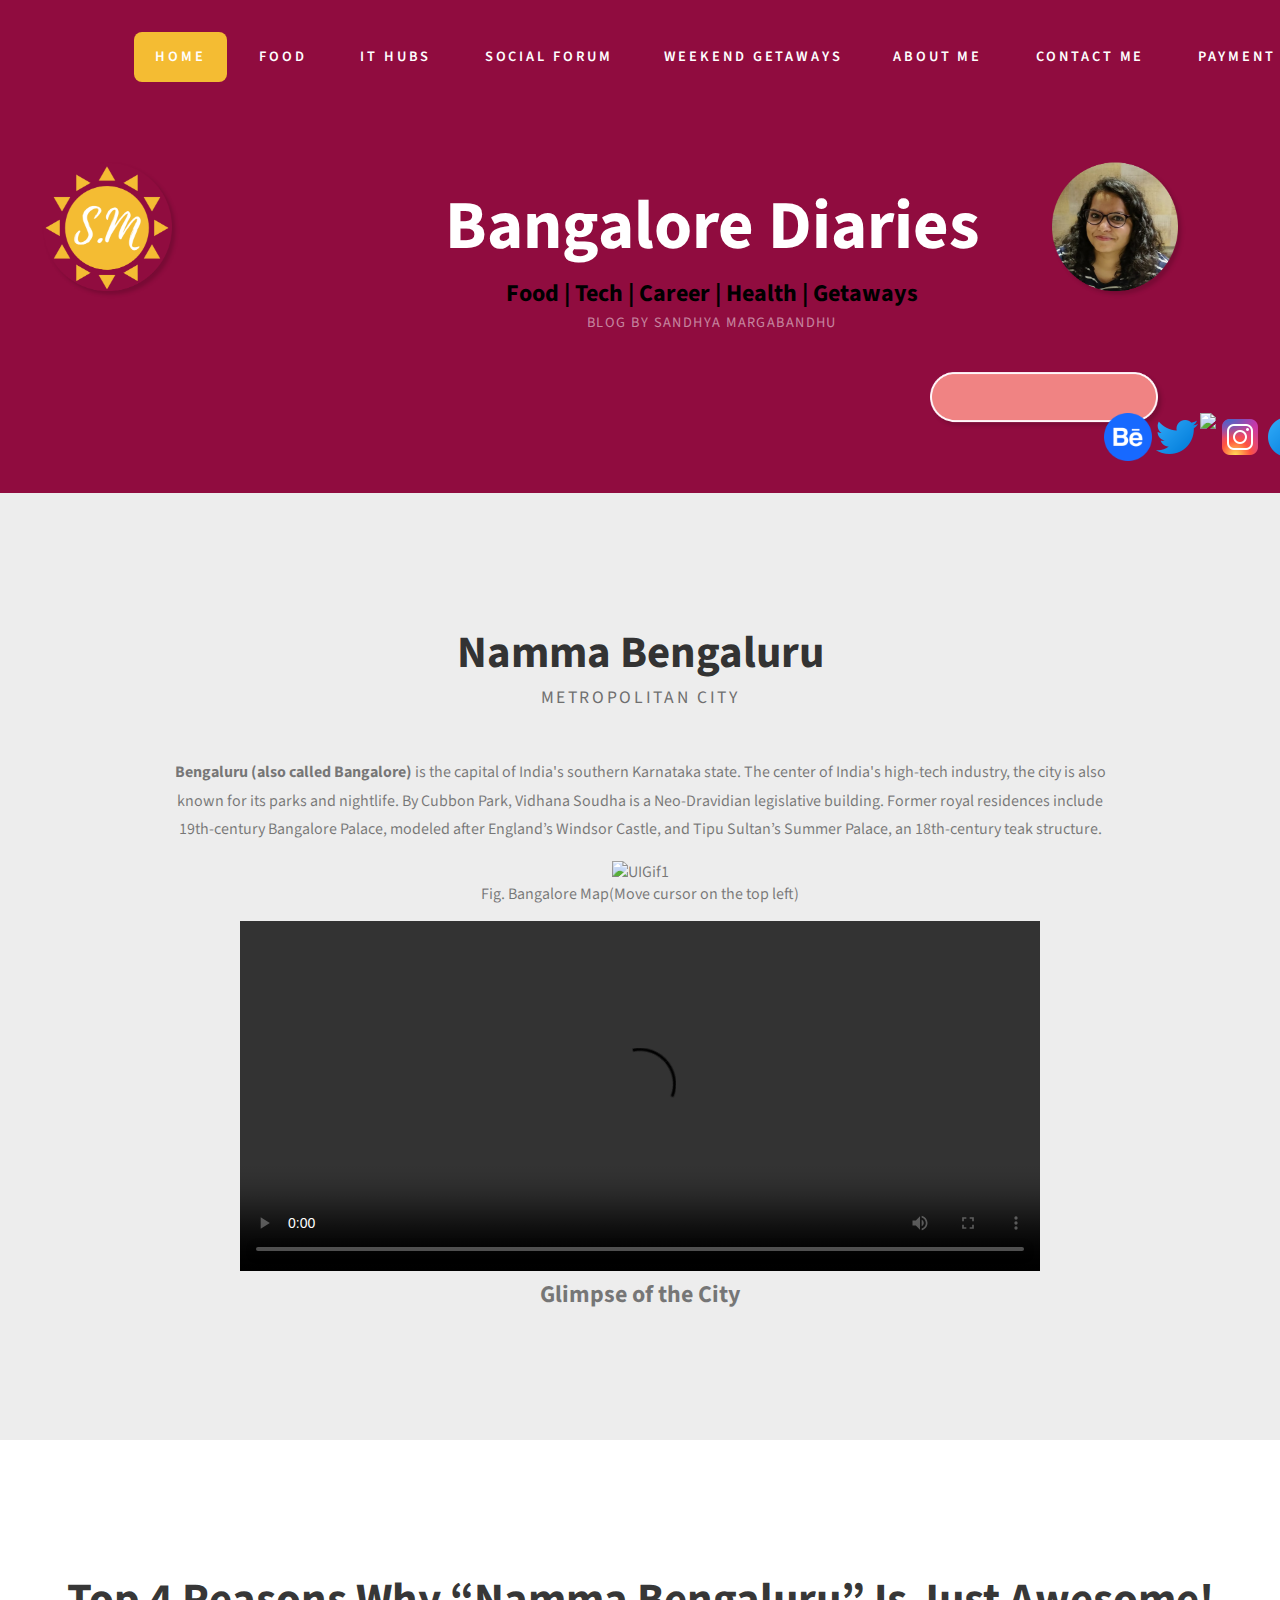
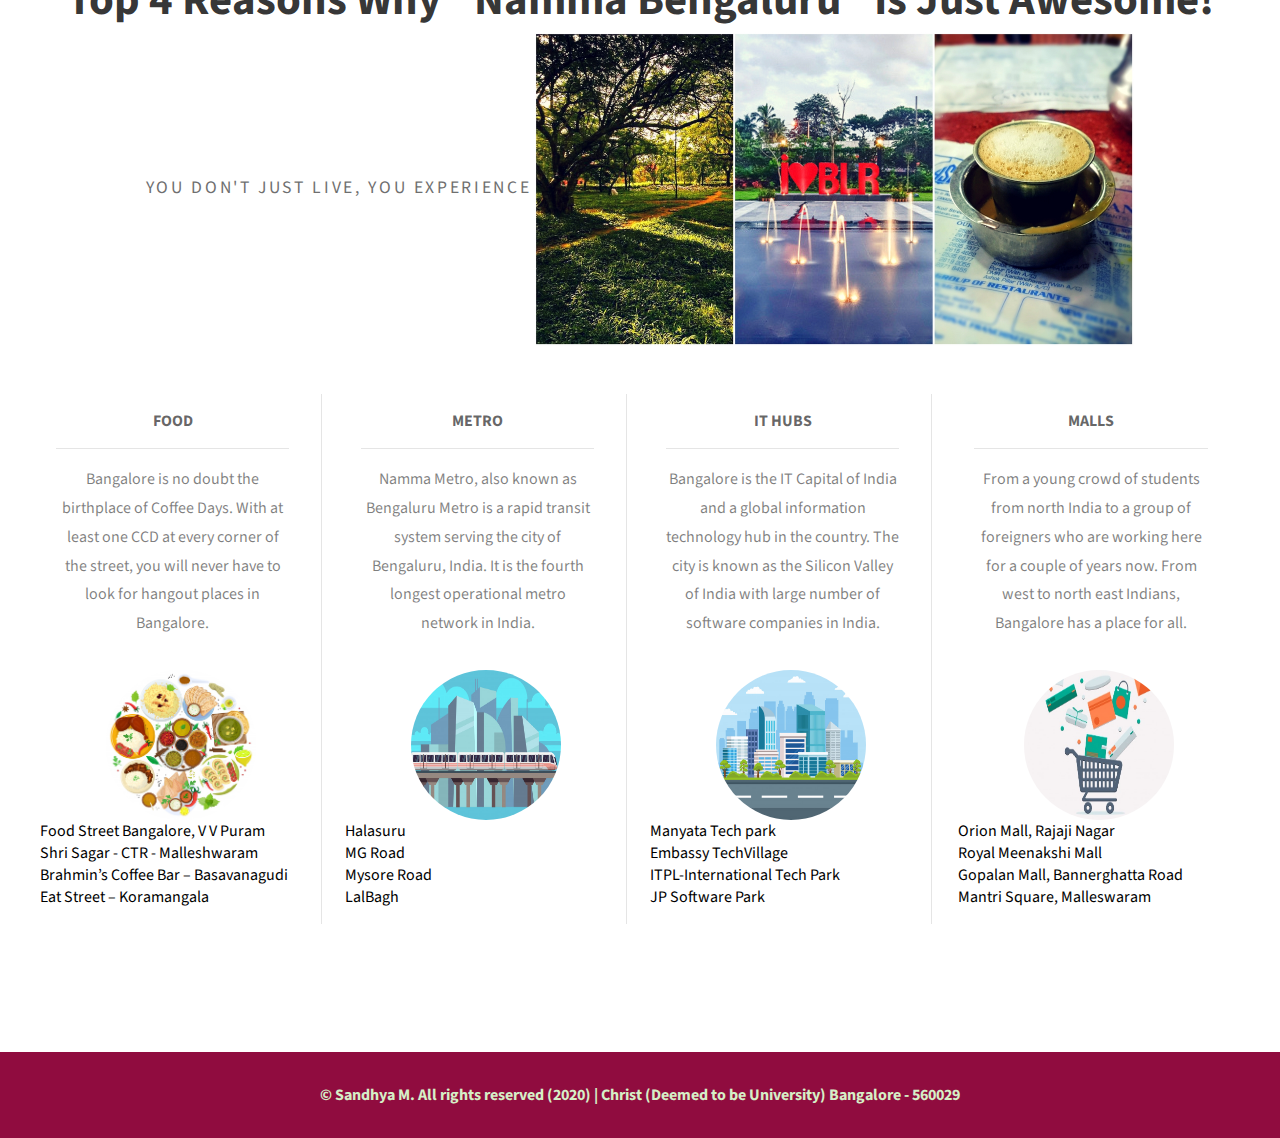
==== commit 90d19ed8: "Updated" ====
--- a/index.html
+++ b/index.html
@@ -14,15 +14,6 @@
 
     </head>
     <body>
-     <style>
-     img {
-        opacity: 0.5;
-    }
-
-    img:hover {
-         opacity: 1.0;
-    }
-    </style> 
     <div id="header-wrapper">
         <div id="header" class="container">
             <div id="menu">
@@ -30,9 +21,9 @@
                     <li  class="current_page_item"><a accesskey="1" title="">Home</a></li>
                     <li><a href="Food.html" accesskey="2" title="">Food</a></li>
                     <li><a href="ITHubs.html" accesskey="3" title="">IT Hubs</a></li>
-                    <li><a href="#" accesskey="4" title="">Career</a>
+                    <li><a href="SocialForum.html" accesskey="4" title="">Social Forum</a>
                     <li><a href="ExternalDTD.xml" accesskey="5" title="">WeekEnd Getaways</a>
-                    <li><a href="#" accesskey="6" title="">About Me</a></li>
+                    <li><a href="About Me.html" accesskey="6" title="">About Me</a></li>
                     <li><a href="Contactme.html" accesskey="7" title="">Contact Me</a></li>
                     <li><a href="payment.html" accesskey="7" title="">Payment</a></li>
                 </ul>
